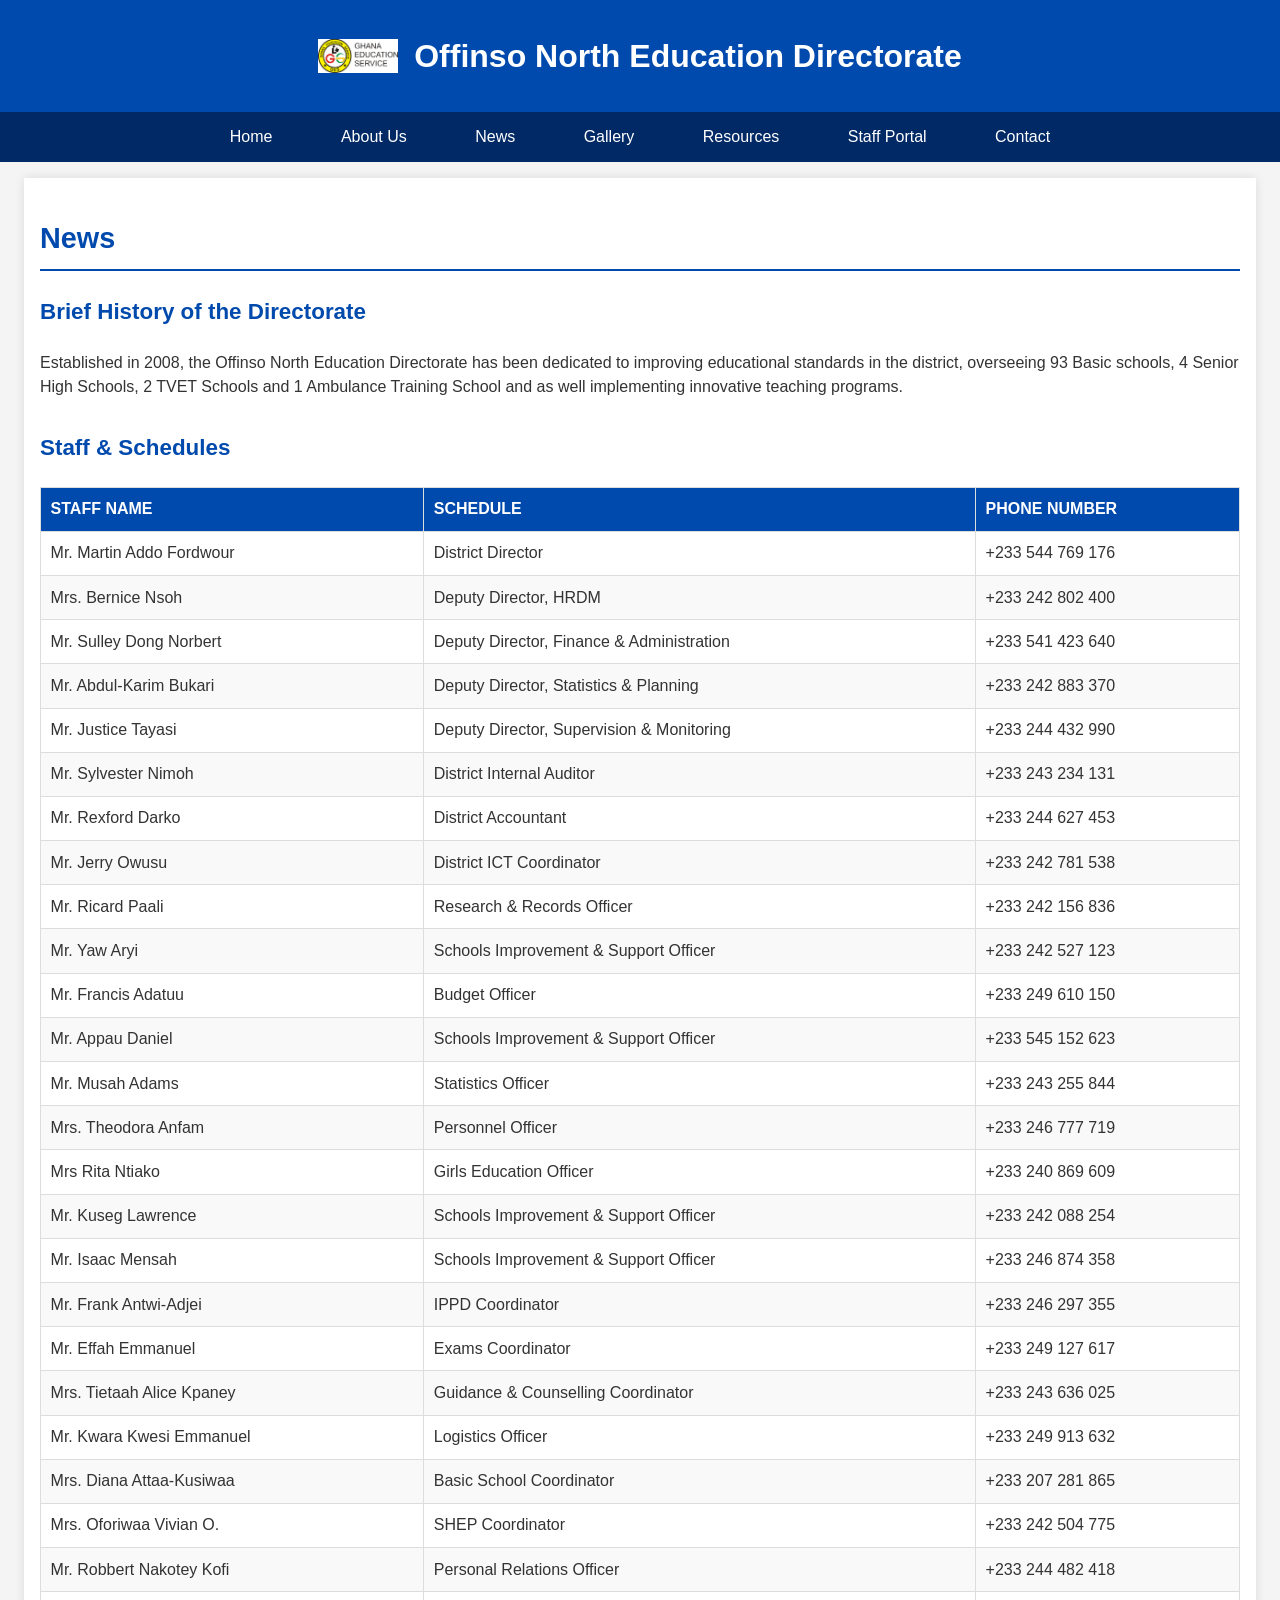
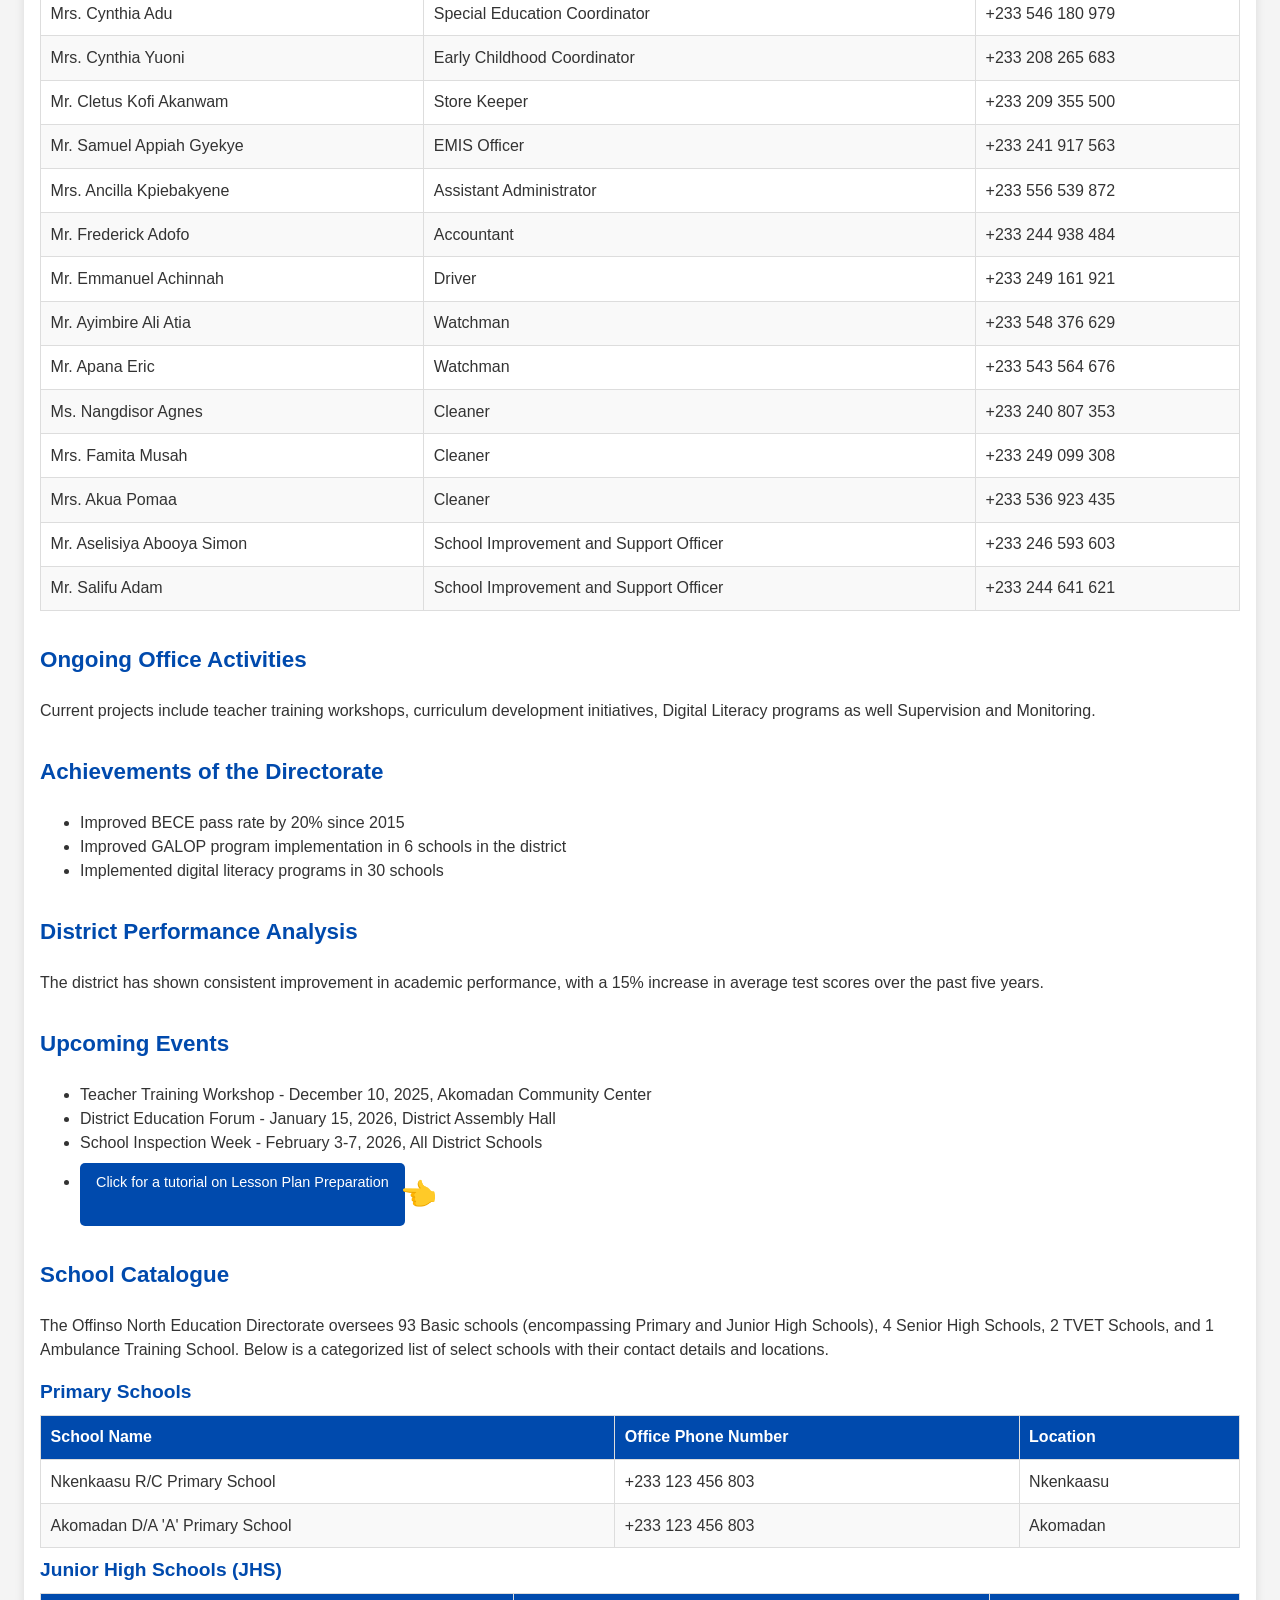
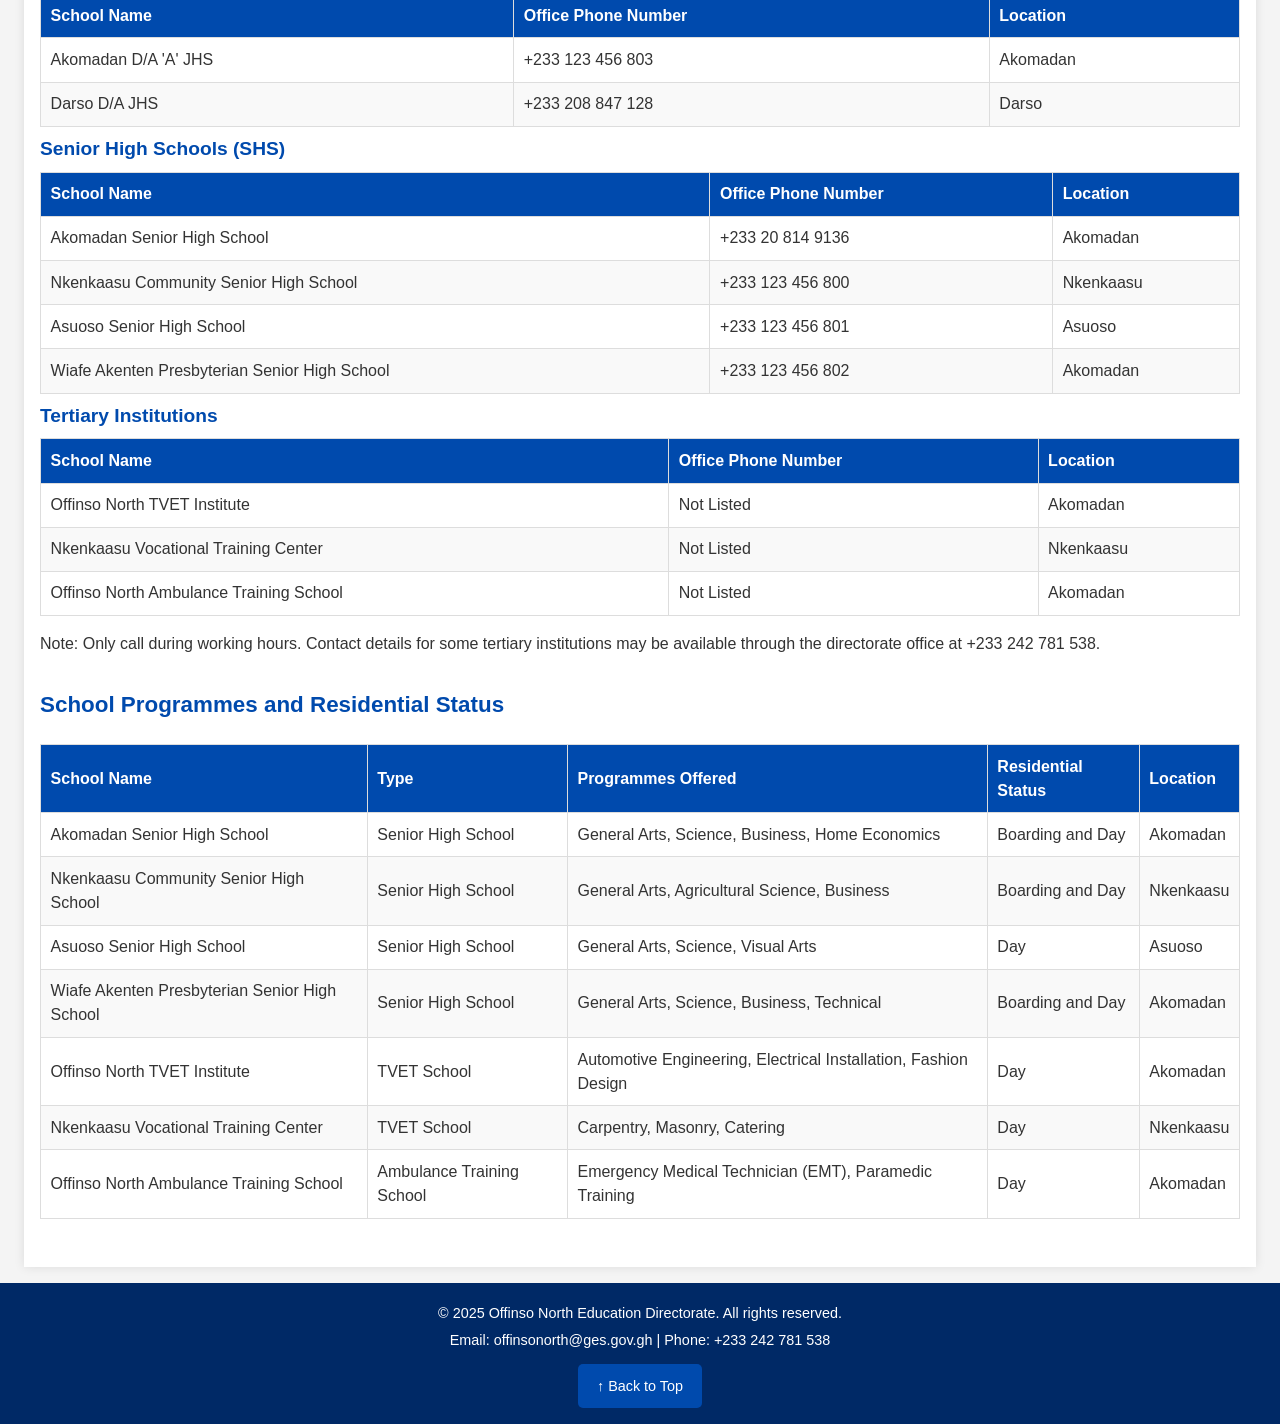
==== news.html @ f3617b75 "Add files via upload" ====
<!DOCTYPE html>
<html lang="en">
<head>
    <meta charset="UTF-8">
    <meta name="viewport" content="width=device-width, initial-scale=1.0">
    <title>Offinso North Education Directorate</title>
    <link rel="stylesheet" href="style.css">
</head>
<body>
    <header>
        <div class="header-content">
            <img src="GES LOGO.png" alt="GES Logo" class="ges-logo">
            <h1>Offinso North Education Directorate</h1>
        </div>
    </header>

    <nav>
        <ul>
            <li><a href="index.html">Home</a></li>
            <li><a href="leadership.html">About Us</a></li>
            <li class="dropdown">
                <a href="news.html" class="dropbtn">News</a>
                <div class="dropdown-content">
                    <a href="#brief-history">Brief History</a>
                    <a href="#staff-schedules">Staff & Schedules</a>
                    <a href="#ongoing-activities">Ongoing Activities</a>
                    <a href="#achievements">Achievements</a>
                    <a href="#performance-analysis">Performance Analysis</a>
                    <a href="#upcoming-events">Upcoming Events</a>
                    <a href="#school-catalogue">School Catalogue</a>
                    <a href="#school-programmes">School Programmes and Residential Status</a>
                </div>
            </li>
            <li><a href="gallery.html">Gallery</a></li>
            <li><a href="resources.html">Resources</a></li>
            <li><a href="staff-portal.html">Staff Portal</a></li>
            <li><a href="contact.html">Contact</a></li>
        </ul>
    </nav>

    <main>
        <section id="news">
            <h2>News</h2>

            <section id="brief-history">
                <h3>Brief History of the Directorate</h3>
                <p>Established in 2008, the Offinso North Education Directorate has been dedicated to improving educational standards in the district, overseeing 93 Basic schools, 4 Senior High Schools, 2 TVET Schools and 1 Ambulance Training School and as well implementing innovative teaching programs.</p>
            </section>

            <section id="staff-schedules">
                <h3>Staff & Schedules</h3>
                <table class="school-catalogue-table">
                    <thead>
                        <tr>
                            <th>STAFF NAME</th>
                            <th>SCHEDULE</th>
                            <th>PHONE NUMBER</th>
                        </tr>
                    </thead>
                    <tbody>
                        <tr><td>Mr. Martin Addo Fordwour</td><td>District Director</td><td>+233 544 769 176</td></tr>
                        <tr><td>Mrs. Bernice Nsoh</td><td>Deputy Director, HRDM</td><td>+233 242 802 400</td></tr>
                        <tr><td>Mr. Sulley Dong Norbert</td><td>Deputy Director, Finance & Administration</td><td>+233 541 423 640</td></tr>
                        <tr><td>Mr. Abdul-Karim Bukari</td><td>Deputy Director, Statistics & Planning</td><td>+233 242 883 370</td></tr>
                        <tr><td>Mr. Justice Tayasi</td><td>Deputy Director, Supervision & Monitoring</td><td>+233 244 432 990</td></tr>
                        <tr><td>Mr. Sylvester Nimoh</td><td>District Internal Auditor</td><td>+233 243 234 131</td></tr>
                        <tr><td>Mr. Rexford Darko</td><td>District Accountant</td><td>+233 244 627 453</td></tr>
                        <tr><td>Mr. Jerry Owusu</td><td>District ICT Coordinator</td><td>+233 242 781 538</td></tr>
                        <tr><td>Mr. Ricard Paali</td><td>Research & Records Officer</td><td>+233 242 156 836</td></tr>
                        <tr><td>Mr. Yaw Aryi</td><td>Schools Improvement & Support Officer</td><td>+233 242 527 123</td></tr>
                        <tr><td>Mr. Francis Adatuu</td><td>Budget Officer</td><td>+233 249 610 150</td></tr>
                        <tr><td>Mr. Appau Daniel</td><td>Schools Improvement & Support Officer</td><td>+233 545 152 623</td></tr>
                        <tr><td>Mr. Musah Adams</td><td>Statistics Officer</td><td>+233 243 255 844</td></tr>
                        <tr><td>Mrs. Theodora Anfam</td><td>Personnel Officer</td><td>+233 246 777 719</td></tr>
                        <tr><td>Mrs Rita Ntiako</td><td>Girls Education Officer</td><td>+233 240 869 609</td></tr>
                        <tr><td>Mr. Kuseg Lawrence</td><td>Schools Improvement & Support Officer</td><td>+233 242 088 254</td></tr>
                        <tr><td>Mr. Isaac Mensah</td><td>Schools Improvement & Support Officer</td><td>+233 246 874 358</td></tr>
                        <tr><td>Mr. Frank Antwi-Adjei</td><td>IPPD Coordinator</td><td>+233 246 297 355</td></tr>
                        <tr><td>Mr. Effah Emmanuel</td><td>Exams Coordinator</td><td>+233 249 127 617</td></tr>
                        <tr><td>Mrs. Tietaah Alice Kpaney</td><td>Guidance & Counselling Coordinator</td><td>+233 243 636 025</td></tr>
                        <tr><td>Mr. Kwara Kwesi Emmanuel</td><td>Logistics Officer</td><td>+233 249 913 632</td></tr>
                        <tr><td>Mrs. Diana Attaa-Kusiwaa</td><td>Basic School Coordinator</td><td>+233 207 281 865</td></tr>
                        <tr><td>Mrs. Oforiwaa Vivian O.</td><td>SHEP Coordinator</td><td>+233 242 504 775</td></tr>
                        <tr><td>Mr. Robbert Nakotey Kofi</td><td>Personal Relations Officer</td><td>+233 244 482 418</td></tr>
                        <tr><td>Mrs. Cynthia Adu</td><td>Special Education Coordinator</td><td>+233 546 180 979</td></tr>
                        <tr><td>Mrs. Cynthia Yuoni</td><td>Early Childhood Coordinator</td><td>+233 208 265 683</td></tr>
                        <tr><td>Mr. Cletus Kofi Akanwam</td><td>Store Keeper</td><td>+233 209 355 500</td></tr>
                        <tr><td>Mr. Samuel Appiah Gyekye</td><td>EMIS Officer</td><td>+233 241 917 563</td></tr>
                        <tr><td>Mrs. Ancilla Kpiebakyene</td><td>Assistant Administrator</td><td>+233 556 539 872</td></tr>
                        <tr><td>Mr. Frederick Adofo</td><td>Accountant</td><td>+233 244 938 484</td></tr>
                        <tr><td>Mr. Emmanuel Achinnah</td><td>Driver</td><td>+233 249 161 921</td></tr>
                        <tr><td>Mr. Ayimbire Ali Atia</td><td>Watchman</td><td>+233 548 376 629</td></tr>
                        <tr><td>Mr. Apana Eric</td><td>Watchman</td><td>+233 543 564 676</td></tr>
                        <tr><td>Ms. Nangdisor Agnes</td><td>Cleaner</td><td>+233 240 807 353</td></tr>
                        <tr><td>Mrs. Famita Musah</td><td>Cleaner</td><td>+233 249 099 308</td></tr>
                        <tr><td>Mrs. Akua Pomaa</td><td>Cleaner</td><td>+233 536 923 435</td></tr>
                        <tr><td>Mr. Aselisiya Abooya Simon</td><td>School Improvement and Support Officer</td><td>+233 246 593 603</td></tr>
                        <tr><td>Mr. Salifu Adam</td><td>School Improvement and Support Officer</td><td>+233 244 641 621</td></tr>
                    </tbody>
                </table>
            </section>

            <section id="ongoing-activities">
                <h3>Ongoing Office Activities</h3>
                <p>Current projects include teacher training workshops, curriculum development initiatives, Digital Literacy programs as well Supervision and Monitoring.</p>
            </section>

            <section id="achievements">
                <h3>Achievements of the Directorate</h3>
                <ul>
                    <li>Improved BECE pass rate by 20% since 2015</li>
                    <li>Improved GALOP program implementation in 6 schools in the district</li>
                    <li>Implemented digital literacy programs in 30 schools</li>
                </ul>
            </section>

            <section id="performance-analysis">
                <h3>District Performance Analysis</h3>
                <p>The district has shown consistent improvement in academic performance, with a 15% increase in average test scores over the past five years.</p>
            </section>

            <section id="upcoming-events">
                <h3>Upcoming Events</h3>
                <ul>
                    <li>Teacher Training Workshop - December 10, 2025, Akomadan Community Center</li>
                    <li>District Education Forum - January 15, 2026, District Assembly Hall</li>
                    <li>School Inspection Week - February 3-7, 2026, All District Schools</li>
                    <li><a href="https://www.youtube.com/watch?v=RlEwNUxLoD4" class="training-button tutorial-button">Click for a tutorial on Lesson Plan Preparation</a></li>
                </ul>
            </section>

            <section id="school-catalogue">
                <h3>School Catalogue</h3>
                <p>The Offinso North Education Directorate oversees 93 Basic schools (encompassing Primary and Junior High Schools), 4 Senior High Schools, 2 TVET Schools, and 1 Ambulance Training School. Below is a categorized list of select schools with their contact details and locations.</p>

                <h4>Primary Schools</h4>
                <table class="school-catalogue-table">
                    <thead>
                        <tr>
                            <th>School Name</th>
                            <th>Office Phone Number</th>
                            <th>Location</th>
                        </tr>
                    </thead>
                    <tbody>
                        <tr><td>Nkenkaasu R/C Primary School</td><td>+233 123 456 803</td><td>Nkenkaasu</td></tr>
                        <tr><td>Akomadan D/A 'A' Primary School</td><td>+233 123 456 803</td><td>Akomadan</td></tr>
                    </tbody>
                </table>

                <h4>Junior High Schools (JHS)</h4>
                <table class="school-catalogue-table">
                    <thead>
                        <tr>
                            <th>School Name</th>
                            <th>Office Phone Number</th>
                            <th>Location</th>
                        </tr>
                    </thead>
                    <tbody>
                        <tr><td>Akomadan D/A 'A' JHS</td><td>+233 123 456 803</td><td>Akomadan</td></tr>
                        <tr><td>Darso D/A JHS</td><td>+233 208 847 128</td><td>Darso</td></tr>
                    </tbody>
                </table>

                <h4>Senior High Schools (SHS)</h4>
                <table class="school-catalogue-table">
                    <thead>
                        <tr>
                            <th>School Name</th>
                            <th>Office Phone Number</th>
                            <th>Location</th>
                        </tr>
                    </thead>
                    <tbody>
                        <tr><td>Akomadan Senior High School</td><td>+233 20 814 9136</td><td>Akomadan</td></tr>
                        <tr><td>Nkenkaasu Community Senior High School</td><td>+233 123 456 800</td><td>Nkenkaasu</td></tr>
                        <tr><td>Asuoso Senior High School</td><td>+233 123 456 801</td><td>Asuoso</td></tr>
                        <tr><td>Wiafe Akenten Presbyterian Senior High School</td><td>+233 123 456 802</td><td>Akomadan</td></tr>
                    </tbody>
                </table>

                <h4>Tertiary Institutions</h4>
                <table class="school-catalogue-table">
                    <thead>
                        <tr>
                            <th>School Name</th>
                            <th>Office Phone Number</th>
                            <th>Location</th>
                        </tr>
                    </thead>
                    <tbody>
                        <tr><td>Offinso North TVET Institute</td><td>Not Listed</td><td>Akomadan</td></tr>
                        <tr><td>Nkenkaasu Vocational Training Center</td><td>Not Listed</td><td>Nkenkaasu</td></tr>
                        <tr><td>Offinso North Ambulance Training School</td><td>Not Listed</td><td>Akomadan</td></tr>
                    </tbody>
                </table>
                <p>Note: Only call during working hours. Contact details for some tertiary institutions may be available through the directorate office at +233 242 781 538.</p>
            </section>

            <section id="school-programmes">
                <h3>School Programmes and Residential Status</h3>
                <table class="school-catalogue-table">
                    <thead>
                        <tr>
                            <th>School Name</th>
                            <th>Type</th>
                            <th>Programmes Offered</th>
                            <th>Residential Status</th>
                            <th>Location</th>
                        </tr>
                    </thead>
                    <tbody>
                        <tr>
                            <td>Akomadan Senior High School</td>
                            <td>Senior High School</td>
                            <td>General Arts, Science, Business, Home Economics</td>
                            <td>Boarding and Day</td>
                            <td>Akomadan</td>
                        </tr>
                        <tr>
                            <td>Nkenkaasu Community Senior High School</td>
                            <td>Senior High School</td>
                            <td>General Arts, Agricultural Science, Business</td>
                            <td>Boarding and Day</td>
                            <td>Nkenkaasu</td>
                        </tr>
                        <tr>
                            <td>Asuoso Senior High School</td>
                            <td>Senior High School</td>
                            <td>General Arts, Science, Visual Arts</td>
                            <td>Day</td>
                            <td>Asuoso</td>
                        </tr>
                        <tr>
                            <td>Wiafe Akenten Presbyterian Senior High School</td>
                            <td>Senior High School</td>
                            <td>General Arts, Science, Business, Technical</td>
                            <td>Boarding and Day</td>
                            <td>Akomadan</td>
                        </tr>
                        <tr>
                            <td>Offinso North TVET Institute</td>
                            <td>TVET School</td>
                            <td>Automotive Engineering, Electrical Installation, Fashion Design</td>
                            <td>Day</td>
                            <td>Akomadan</td>
                        </tr>
                        <tr>
                            <td>Nkenkaasu Vocational Training Center</td>
                            <td>TVET School</td>
                            <td>Carpentry, Masonry, Catering</td>
                            <td>Day</td>
                            <td>Nkenkaasu</td>
                        </tr>
                        <tr>
                            <td>Offinso North Ambulance Training School</td>
                            <td>Ambulance Training School</td>
                            <td>Emergency Medical Technician (EMT), Paramedic Training</td>
                            <td>Day</td>
                            <td>Akomadan</td>
                        </tr>
                    </tbody>
                </table>
            </section>
        </section>
    </main>

    <footer>
        <p>&copy; 2025 Offinso North Education Directorate. All rights reserved.</p>
        <p>Email: offinsonorth@ges.gov.gh | Phone: +233 242 781 538</p>
        <button id="back-to-top">↑ Back to Top</button>
    </footer>

    <script src="script.js"></script>
</body>
</html>
---- style.css ----
body {
    font-family: Arial, sans-serif;
    margin: 0;
    padding: 0;
    background-color: #f4f4f4;
    color: #333;
    font-size: 16px;
    line-height: 1.5;
    opacity: 1;
    transition: opacity 0.3s ease;
}

body.fade-in {
    opacity: 0;
}

body.fade-in-complete {
    opacity: 1;
}

body.fade-out {
    opacity: 0;
}

header {
    background-color: #004aad;
    color: white;
    text-align: center;
    padding: 1rem;
}

.header-content {
    display: flex;
    align-items: center;
    justify-content: center;
    gap: 1rem;
    flex-wrap: wrap;
}

.ges-logo {
    width: 80px;
    height: 80px;
    object-fit: contain;
}

header h1 {
    margin: 0;
    font-size: 2em;
}

nav ul {
    list-style: none;
    padding: 0;
    background-color: #002966;
    text-align: center;
    margin: 0;
}

nav ul li {
    display: inline-block;
    margin: 0 1rem;
    position: relative;
}

nav ul li a {
    color: white;
    text-decoration: none;
    padding: 0.8rem 1rem;
    display: inline-block;
    transition: background-color 0.3s ease;
    -webkit-transition: background-color 0.3s ease;
    -moz-transition: background-color 0.3s ease;
    font-size: 1rem;
}

nav ul li a:hover, nav ul li a:focus {
    background-color: #003c99;
    border-radius: 5px;
    outline: none;
}

.dropdown {
    position: relative;
}

.dropdown-content {
    display: none;
    position: absolute;
    background-color: #002966;
    min-width: 200px;
    box-shadow: 0 8px 16px rgba(0,0,0,0.2);
    z-index: 10;
    border-radius: 5px;
    top: 100%;
    left: 0;
}

.dropdown-content a {
    color: white;
    padding: 0.8rem 1rem;
    text-decoration: none;
    display: block;
    text-align: left;
    font-size: 0.9rem;
}

.dropdown-content a:hover, .dropdown-content a:focus {
    background-color: #003c99;
    outline: none;
}

.dropdown:hover .dropdown-content, .dropdown:focus-within .dropdown-content {
    display: block;
}

main {
    max-width: 1200px;
    margin: 1rem auto;
    padding: 1rem;
    background-color: white;
    box-shadow: 0 0 10px rgba(0,0,0,0.1);
}

section {
    margin-bottom: 2rem;
}

h2 {
    color: #004aad;
    border-bottom: 2px solid #004aad;
    padding-bottom: 0.5rem;
    font-size: 1.8rem;
}

h3 {
    color: #004aad;
    margin-top: 1rem;
    font-size: 1.4rem;
}

/* Center-align and style Vision and Mission headings */
.vision-mission h3 {
    text-align: center;
    color: #004aad;
    font-size: 1.6rem;
    font-weight: bold;
    margin: 1.5rem 0 0.75rem;
    padding: 0.5rem 1rem;
    border-bottom: 1px solid #004aad;
    background-color: rgba(0, 74, 173, 0.05); /* Subtle background for emphasis */
    border-radius: 5px;
    transition: background-color 0.3s ease;
}

.vision-mission h3:hover {
    background-color: rgba(0, 74, 173, 0.1); /* Slight hover effect */
}

h4 {
    color: #004aad;
    margin: 0.5rem 0;
    font-size: 1.2rem;
}

/* Hero Section with Frosted Glass Effect and Slideshow with Fade Transitions */
.hero {
    position: relative;
    width: 100%;
    height: 100vh;
    overflow: hidden;
    display: flex;
    flex-direction: column;
    align-items: center;
    justify-content: flex-start;
    padding-top: 2rem;
    background-color: rgba(255, 255, 255, 0.15); /* Semi-transparent white for frosted effect */
    backdrop-filter: blur(10px); /* Frosted glass blur effect */
    -webkit-backdrop-filter: blur(10px); /* For Safari compatibility */
}

.cb-slideshow {
    position: absolute;
    width: 100%;
    height: 100%;
    top: 0;
    left: 0;
    z-index: -1;
    list-style: none;
    margin: 0;
    padding: 0;
}

.cb-slideshow li span {
    width: 100%;
    height: 100%;
    position: absolute;
    top: 0;
    left: 0;
    color: transparent;
    background-size: cover;
    background-position: 50% 50%;
    background-repeat: no-repeat;
    opacity: 0;
    animation: imageAnimation 24s linear infinite 0s;
}

.cb-slideshow li:nth-child(1) span {
    background-image: url('https://via.placeholder.com/1200x800?text=School+Pupils+1');
}

.cb-slideshow li:nth-child(2) span {
    background-image: url('https://via.placeholder.com/1200x800?text=School+Pupils+2');
    animation-delay: 6s;
}

.cb-slideshow li:nth-child(3) span {
    background-image: url('https://via.placeholder.com/1200x800?text=School+Pupils+3');
    animation-delay: 12s;
}

.cb-slideshow li:nth-child(4) span {
    background-image: url('https://via.placeholder.com/1200x800?text=School+Pupils+4');
    animation-delay: 18s;
}

@keyframes imageAnimation {
    0% { opacity: 0; animation-timing-function: ease-in; }
    8% { opacity: 1; animation-timing-function: ease-out; }
    17% { opacity: 1; }
    25% { opacity: 0; }
    100% { opacity: 0; }
}

.hero-content {
    position: relative;
    text-align: center;
    color: white;
    background-color: rgba(0, 0, 0, 0.7); /* Dark semi-transparent rectangular box */
    padding: 2.5rem 3rem;
    border-radius: 12px;
    max-width: 80%;
    z-index: 1;
    margin-top: 1.5rem;
}

.hero-content h2 {
    margin: 0;
    font-size: 2.2rem;
    border-bottom: none;
    color: white;
}

.hero-content p {
    margin: 0.5rem 0 0;
    font-size: 1.2rem;
}

.home-activities {
    position: relative;
    z-index: 1;
    width: 100%;
    max-width: 1200px;
    padding: 1rem;
    text-align: center;
}

.activity-grid {
    display: grid;
    grid-template-columns: repeat(3, 1fr);
    gap: 1rem;
    width: 100%;
}

.activity-card {
    background-color: #f9f9f9;
    border: 1px solid #ddd;
    border-radius: 8px;
    padding: 0.8rem;
    text-align: center;
    box-shadow: 0 2px 5px rgba(0,0,0,0.1);
}

.activity-img {
    width: 100%;
    height: 120px;
    object-fit: cover;
    border-radius: 5px;
    margin-bottom: 0.5rem;
}

.leader-gallery {
    display: flex;
    flex-direction: column;
    align-items: center;
    gap: 1rem;
}

.leader.director {
    flex: 0 0 100%;
    max-width: 400px;
    background-color: #f9f9f9;
    padding: 1rem;
    border-radius: 8px;
    text-align: center;
}

.leader-grid {
    display: grid;
    grid-template-columns: repeat(3, 1fr);
    gap: 1rem;
    width: 100%;
}

.leader {
    flex: 1 1 250px;
    background-color: #f9f9f9;
    padding: 1rem;
    border-radius: 8px;
    text-align: center;
}

.leader-img {
    width: 100%;
    height: 150px;
    object-fit: cover;
    margin-bottom: 0.5rem;
    border-radius: 5px;
}

.activity-gallery {
    display: flex;
    flex-wrap: wrap;
    gap: 1rem;
    justify-content: center;
}

.activity {
    flex: 1 1 250px;
    background-color: #f9f9f9;
    padding: 1rem;
    border-radius: 8px;
    text-align: center;
}

.activity-img {
    width: 100%;
    height: 150px;
    object-fit: cover;
    margin-bottom: 0.5rem;
    border-radius: 5px;
}

.training-button {
    display: inline-block;
    background-color: #004aad;
    color: white;
    padding: 0.6rem 1rem;
    border-radius: 5px;
    text-decoration: none;
    margin-top: 0.5rem;
    font-size: 0.9rem;
    min-width: 44px;
    min-height: 44px;
    position: relative; /* Ensure positioning context for the hand icon */
}

.training-button:hover, .training-button:focus {
    background-color: #003c99;
    outline: none;
}

/* Animated hand icon for the Tutorial button */
.training-button.tutorial-button::before {
    content: '👈'; /* Hand pointing left emoji */
    position: absolute;
    right: -2rem; /* Position to the right of the button */
    top: 50%;
    transform: translateY(-50%); /* Center vertically */
    font-size: 1.8rem; /* Larger hand icon */
    animation: pulseHand 1.5s ease-in-out infinite; /* Apply pulsing animation */
}

@keyframes pulseHand {
    0% {
        transform: translateY(-50%) scale(1);
        opacity: 1;
    }
    50% {
        transform: translateY(-50%) scale(1.2);
        opacity: 0.7;
    }
    100% {
        transform: translateY(-50%) scale(1);
        opacity: 1;
    }
}

.comments {
    margin-top: 1rem;
    text-align: left;
}

.comment-list {
    list-style: none;
    padding: 0;
}

.comment-list li {
    background-color: #e9ecef;
    padding: 0.8rem;
    margin-bottom: 0.5rem;
    border-left: 4px solid #004aad;
}

.comment-form {
    margin-top: 0.5rem;
}

.comment-form textarea {
    width: 100%;
    height: 60px;
    padding: 0.6rem;
    border: 1px solid #ddd;
    border-radius: 5px;
    margin-bottom: 0.5rem;
    font-size: 0.9rem;
}

.comment-form button {
    background-color: #004aad;
    color: white;
    border: none;
    padding: 0.6rem 1rem;
    border-radius: 5px;
    cursor: pointer;
    font-size: 0.9rem;
    min-width: 44px;
    min-height: 44px;
}

.comment-form button:hover, .comment-form button:focus {
    background-color: #003c99;
    outline: none;
}

#admin-auth {
    display: flex;
    flex-direction: column;
    gap: 0.5rem;
    max-width: 300px;
    margin: 0 auto 1rem;
}

#admin-password {
    padding: 0.6rem;
    border: 1px solid #ddd;
    border-radius: 5px;
    font-size: 0.9rem;
}

#auth-button {
    background-color: #004aad;
    color: white;
    border: none;
    padding: 0.6rem 1rem;
    border-radius: 5px;
    cursor: pointer;
    font-size: 0.9rem;
    min-width: 44px;
    min-height: 44px;
}

#auth-button:hover, #auth-button:focus {
    background-color: #003c99;
    outline: none;
}

#resource-form, #slideshow-image-form {
    display: flex;
    flex-direction: column;
    gap: 0.5rem;
    max-width: 600px;
    margin: 0 auto 1rem;
}

#resource-file, #slideshow-image-file {
    padding: 0.5rem;
}

#resource-description, #slideshow-image-description {
    width: 100%;
    height: 80px;
    padding: 0.6rem;
    border: 1px solid #ddd;
    border-radius: 5px;
    font-size: 0.9rem;
}

#resource-form button, #slideshow-image-form button {
    background-color: #004aad;
    color: white;
    border: none;
    padding: 0.6rem 1rem;
    border-radius: 5px;
    cursor: pointer;
    align-self: flex-start;
    font-size: 0.9rem;
    min-width: 44px;
    min-height: 44px;
}

#resource-form button:hover, #resource-form button:focus,
#slideshow-image-form button:hover, #slideshow-image-form button:focus {
    background-color: #003c99;
    outline: none;
}

.resource-items, .slideshow-image-items {
    list-style: none;
    padding: 0;
}

.resource-items li, .slideshow-image-items li {
    background-color: #e9ecef;
    padding: 1rem;
    margin-bottom: 0.5rem;
    border-radius: 5px;
    display: flex;
    flex-direction: column;
    gap: 0.5rem;
}

.resource-items a, .slideshow-image-items a {
    color: #004aad;
    text-decoration: none;
}

.resource-items a:hover, .resource-items a:focus,
.slideshow-image-items a:hover, .slideshow-image-items a:focus {
    text-decoration: underline;
    outline: none;
}

.slideshow-image-items img {
    max-width: 100px;
    max-height: 100px;
    object-fit: cover;
    border-radius: 5px;
    margin-top: 0.5rem;
}

.resource-items .delete-button, .slideshow-image-items .delete-button {
    display: none;
    background-color: #d32f2f;
    color: white;
    border: none;
    padding: 0.5rem 0.8rem;
    border-radius: 5px;
    cursor: pointer;
    align-self: flex-start;
    font-size: 0.9rem;
    min-width: 44px;
    min-height: 44px;
}

.resource-items .delete-button:hover, .resource-items .delete-button:focus,
.slideshow-image-items .delete-button:hover, .slideshow-image-items .delete-button:focus {
    background-color: #b71c1c;
    outline: none;
}

.school-catalogue-table {
    width: 100%;
    border-collapse: collapse;
    margin-top: 0.5rem;
}

.school-catalogue-table th, .school-catalogue-table td {
    border: 1px solid #ddd;
    padding: 0.6rem;
    text-align: left;
}

.school-catalogue-table th {
    background-color: #004aad;
    color: white;
}

.school-catalogue-table tr:nth-child(even) {
    background-color: #f9f9f9;
}

.school-catalogue-table tr:hover {
    background-color: #e9ecef;
}

footer {
    text-align: center;
    padding: 1rem;
    background-color: #002966;
    color: white;
}

footer p {
    margin: 0.3rem 0;
    font-size: 0.9rem;
}

#back-to-top {
    background-color: #004aad;
    color: white;
    border: none;
    padding: 0.6rem 1.2rem;
    border-radius: 5px;
    cursor: pointer;
    margin-top: 0.5rem;
    transition: background-color 0.3s ease;
    -webkit-transition: background-color 0.3s ease;
    -moz-transition: background-color 0.3s ease;
    font-size: 0.9rem;
    min-width: 44px;
    min-height: 44px;
}

#back-to-top:hover, #back-to-top:focus {
    background-color: #003c99;
    outline: none;
}

/* Staff Portal Styles */
.auth-section, .portal-section {
    max-width: 600px;
    margin: 0 auto;
    padding: 2rem;
    background-color: #f9f9f9;
    border-radius: 8px;
    box-shadow: 0 2px 5px rgba(0,0,0,0.1);
}

#staff-login-form {
    display: flex;
    flex-direction: column;
    gap: 1rem;
}

#staff-login-form label {
    font-weight: bold;
    color: #004aad;
}

#staff-login-form input {
    padding: 0.6rem;
    border: 1px solid #ddd;
    border-radius: 5px;
    font-size: 1rem;
}

#staff-login-form button {
    background-color: #004aad;
    color: white;
    border: none;
    padding: 0.8rem;
    border-radius: 5px;
    cursor: pointer;
    font-size: 1rem;
    transition: background-color 0.3s ease;
}

#staff-login-form button:hover {
    background-color: #003c99;
}

#auth-message {
    margin-top: 1rem;
    padding: 0.5rem;
    border-radius: 5px;
    text-align: center;
}

#auth-message.success {
    background-color: #d4edda;
    color: #155724;
    border: 1px solid #c3e6cb;
}

#auth-message.error {
    background-color: #f8d7da;
    color: #721c24;
    border: 1px solid #f5c6cb;
}

.portal-card {
    background-color: white;
    border: 1px solid #ddd;
    border-radius: 8px;
    padding: 1.5rem;
    margin-bottom: 2rem;
    box-shadow: 0 2px 5px rgba(0,0,0,0.05);
}

.message-board, #reports-list, #data-submissions-list {
    margin-bottom: 1rem;
}

.message-item, .report-item, .data-item {
    background-color: #f9f9f9;
    padding: 1rem;
    margin-bottom: 0.5rem;
    border-left: 4px solid #004aad;
    border-radius: 5px;
}

#send-message-form, #submit-report-form, #submit-data-form {
    display: flex;
    flex-direction: column;
    gap: 1rem;
}

#send-message-form textarea, #submit-report-form textarea, #submit-report-form input, #submit-data-form select, #submit-data-form input, #submit-data-form textarea {
    padding: 0.6rem;
    border: 1px solid #ddd;
    border-radius: 5px;
    font-size: 0.9rem;
}

#send-message-form button, #submit-report-form button, #submit-data-form button {
    background-color: #004aad;
    color: white;
    border: none;
    padding: 0.8rem;
    border-radius: 5px;
    cursor: pointer;
    font-size: 1rem;
    align-self: flex-start;
    transition: background-color 0.3s ease;
}

#send-message-form button:hover, #submit-report-form button:hover, #submit-data-form button:hover {
    background-color: #003c99;
}

#logout-button {
    background-color: #d32f2f;
    color: white;
    border: none;
    padding: 0.8rem 1.5rem;
    border-radius: 5px;
    cursor: pointer;
    font-size: 1rem;
    margin: 1rem auto;
    display: block;
    transition: background-color 0.3s ease;
}

#logout-button:hover {
    background-color: #b71c1c;
}

/* Map and Geolocation Styles */
.map-container {
    margin-top: 1rem;
    padding: 1rem;
    background-color: #f9f9f9;
    border-radius: 8px;
    box-shadow: 0 2px 5px rgba(0,0,0,0.1);
}

#contact-map {
    border-radius: 8px;
    border: 1px solid #ddd;
}

#geolocation-controls {
    margin-top: 0.5rem;
    text-align: center;
    display: flex;
    flex-wrap: wrap;
    gap: 0.5rem;
    justify-content: center;
}

#get-location, #reset-map {
    background-color: #004aad;
    color: white;
    border: none;
    padding: 0.6rem 1rem;
    border-radius: 5px;
    cursor: pointer;
    font-size: 0.9rem;
    min-width: 44px;
    min-height: 44px;
    transition: background-color 0.3s ease;
}

#get-location:hover, #get-location:focus,
#reset-map:hover, #reset-map:focus {
    background-color: #003c99;
    outline: none;
}

#geolocation-message {
    margin: 0.5rem 0;
    font-size: 0.9rem;
    color: #333;
    width: 100%;
}

#geolocation-message.error {
    color: #721c24;
}

@media (max-width: 768px) {
    header h1 {
        font-size: 1.5rem;
    }

    .ges-logo {
        width: 60px;
        height: 60px;
    }

    nav ul {
        display: flex;
        flex-direction: column;
        align-items: center;
    }

    nav ul li {
        margin: 0.5rem 0;
        width: 100%;
    }

    nav ul li a {
        width: 100%;
        text-align: center;
        padding: 1rem;
    }

    .dropdown-content {
        position: static;
        width: 100%;
        box-shadow: none;
        z-index: 10;
    }

    .hero {
        height: 80vh;
        padding-top: 1.5rem;
    }

    .hero-content {
        margin-top: 0.5rem;
        padding: 1.5rem 2rem;
        font-size: 0.9rem;
    }

    .hero-content h2 {
        font-size: 1.6rem;
    }

    .hero-content p {
        font-size: 0.9rem;
    }

    .home-activities {
        padding: 0.5rem;
    }

    .activity-grid {
        grid-template-columns: 1fr;
    }

    .activity-card {
        max-width: 100%;
        padding: 0.6rem;
    }

    .activity-img {
        height: 100px;
    }

    .leader.director {
        max-width: 100%;
    }

    .leader-grid {
        grid-template-columns: 1fr;
    }

    .leader, .activity {
        flex: 1 1 100%;
    }

    .leader-img, .activity-img {
        height: 120px;
    }

    h2 {
        font-size: 1.5rem;
    }

    h3 {
        font-size: 1.2rem;
    }

    .vision-mission h3 {
        font-size: 1.4rem;
        padding: 0.4rem 0.8rem;
        margin: 1rem 0 0.5rem;
    }

    h4 {
        font-size: 1rem;
    }

    .training-button, .comment-form button, #auth-button, #resource-form button, .resource-items .delete-button, #back-to-top, #slideshow-image-form button, .slideshow-image-items .delete-button, #get-location, #reset-map {
        min-width: 48px;
        min-height: 48px;
    }

    .school-catalogue-table th, .school-catalogue-table td {
        font-size: 0.8rem;
        padding: 0.4rem;
    }

    .slideshow-image-items img {
        max-width: 80px;
        max-height: 80px;
    }

    .auth-section, .portal-section {
        padding: 1rem;
        margin: 0.5rem;
    }

    .portal-card {
        padding: 1rem;
    }

    .map-container {
        padding: 0.5rem;
    }

    .training-button.tutorial-button::before {
        right: -1.5rem; /* Adjust hand icon position for smaller screens */
        font-size: 1.4rem; /* Slightly smaller hand icon for responsiveness */
    }

    #contact-map {
        height: 300px;
    }
}

@media (max-width: 480px) {
    body {
        font-size: 14px;
    }

    main {
        padding: 0.5rem;
    }

    .header-content {
        flex-direction: column;
    }

    header h1 {
        font-size: 1.2rem;
    }

    .ges-logo {
        width: 50px;
        height: 50px;
    }

    .hero {
        height: 70vh;
        padding-top: 1rem;
    }

    .hero-content {
        margin-top: 0.3rem;
        padding: 1rem 1.5rem;
        font-size: 0.8rem;
    }

    .hero-content h2 {
        font-size: 1.4rem;
    }

    .hero-content p {
        font-size: 0.8rem;
    }

    .activity-img {
        height: 80px;
    }

    .slideshow-image-items img {
        max-width: 60px;
        max-height: 60px;
    }

    .vision-mission h3 {
        font-size: 1.2rem;
        padding: 0.3rem 0.6rem;
        margin: 0.8rem 0 0.4rem;
        background-color: rgba(0, 74, 173, 0.03); /* Lighter background for smaller screens */
    }

    .training-button.tutorial-button::before {
        right: -1.2rem; /* Further adjust for very small screens */
        font-size: 1.2rem; /* Smaller hand icon */
    }

    #staff-login-form input, #staff-login-form button {
        font-size: 16px; /* Prevent zoom on iOS */
    }

    #contact-map {
        height: 250px;
    }
}
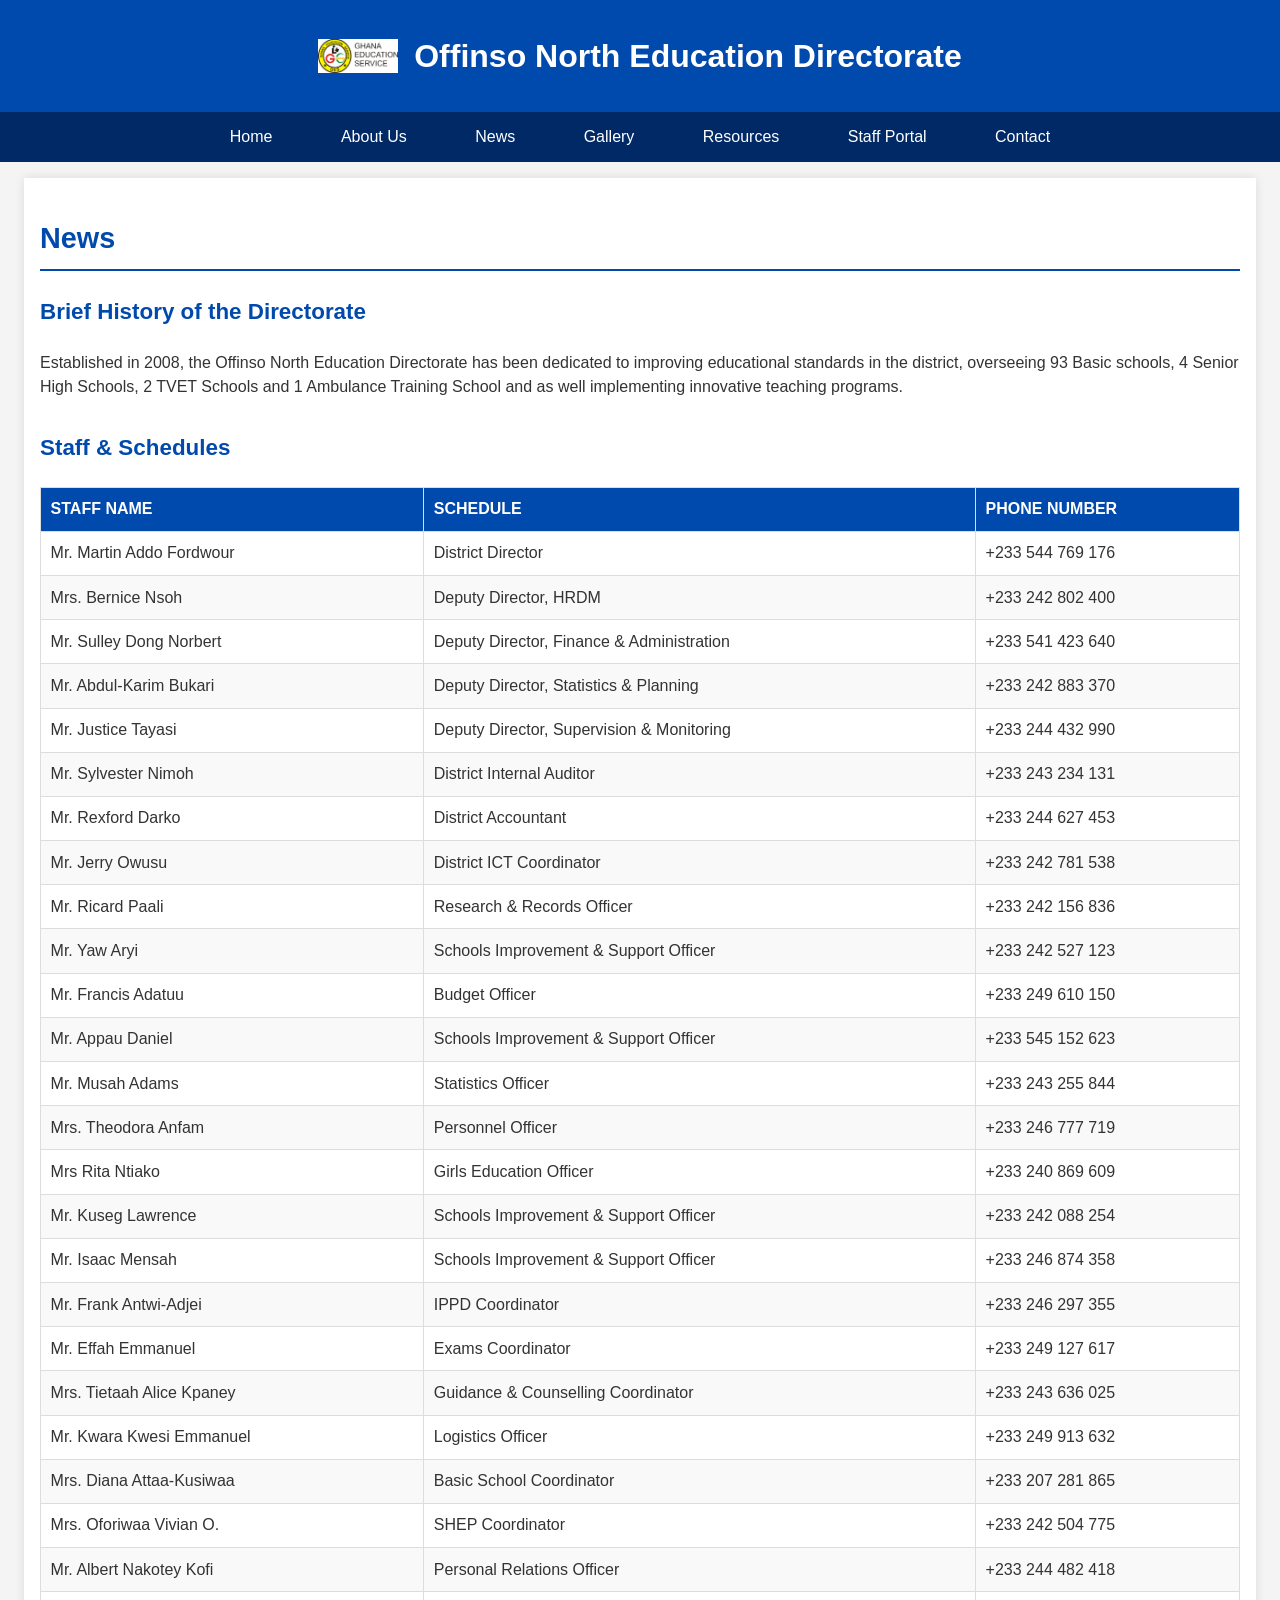
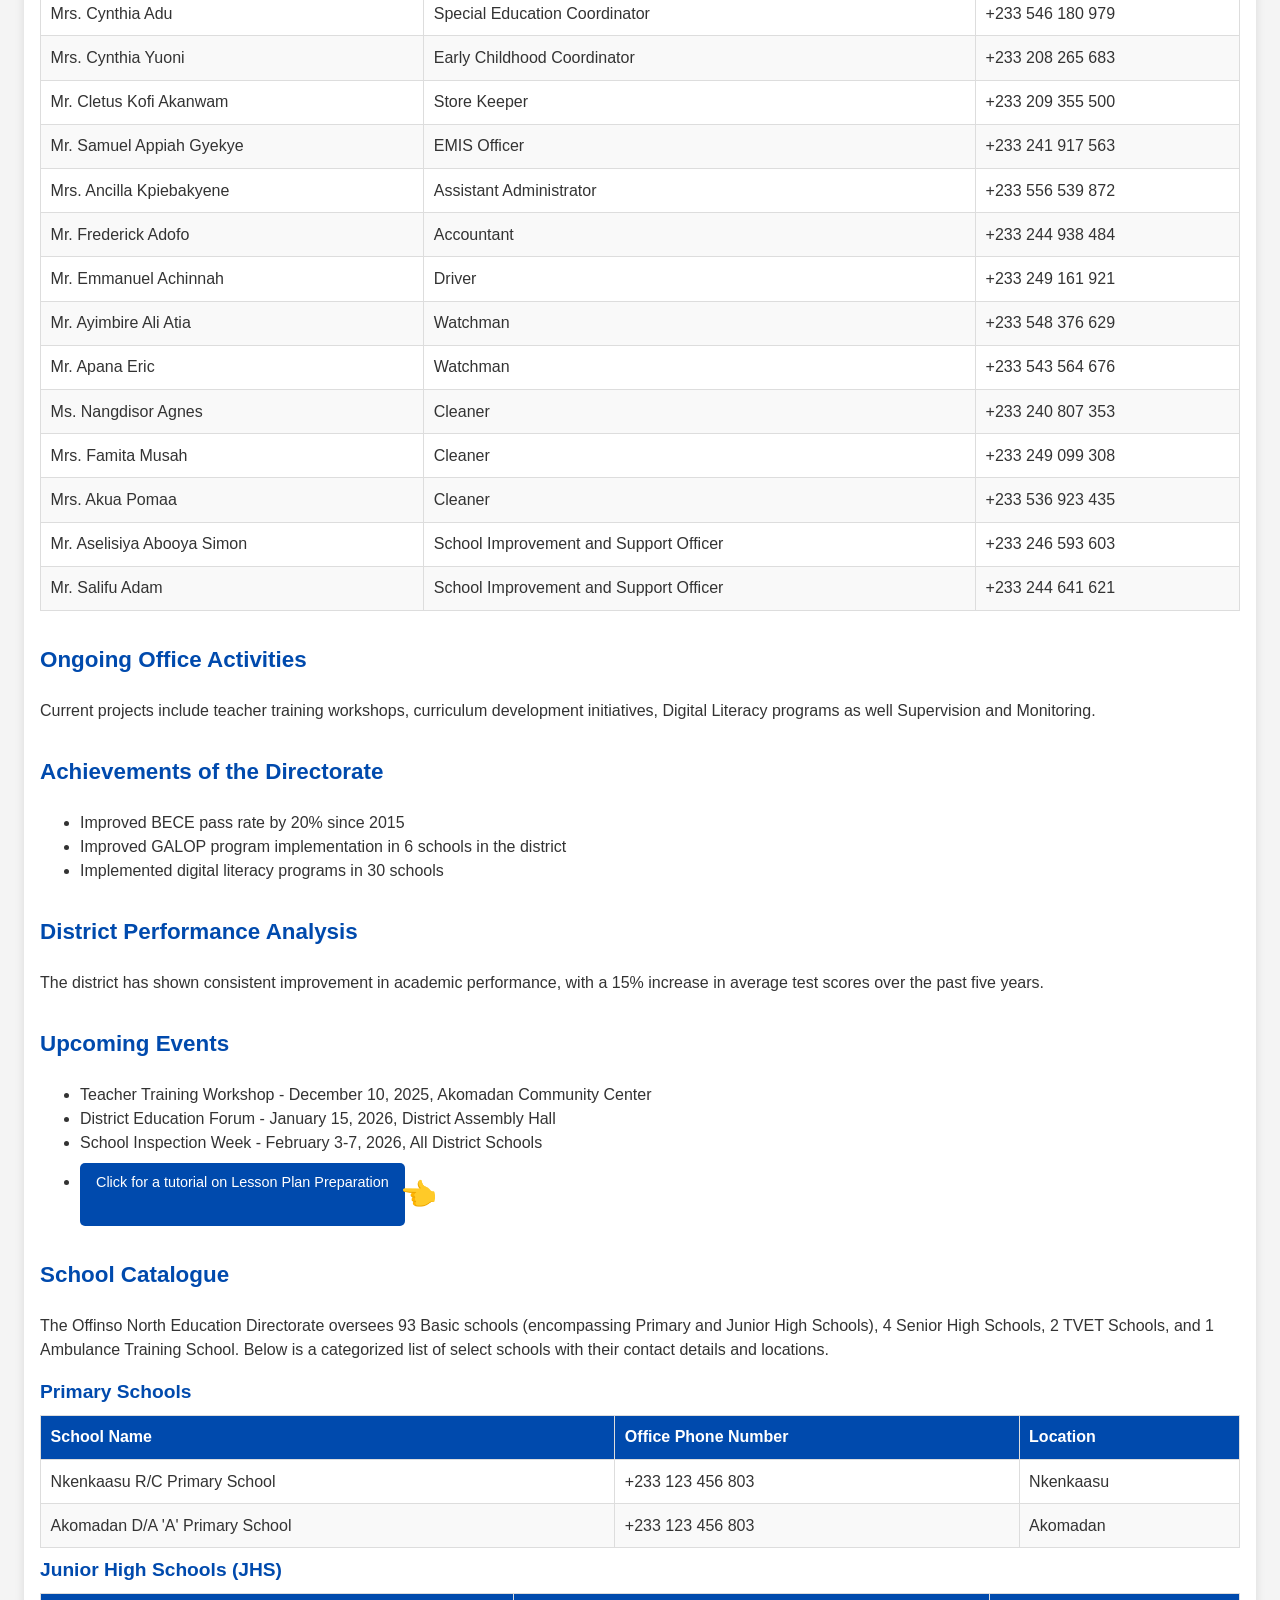
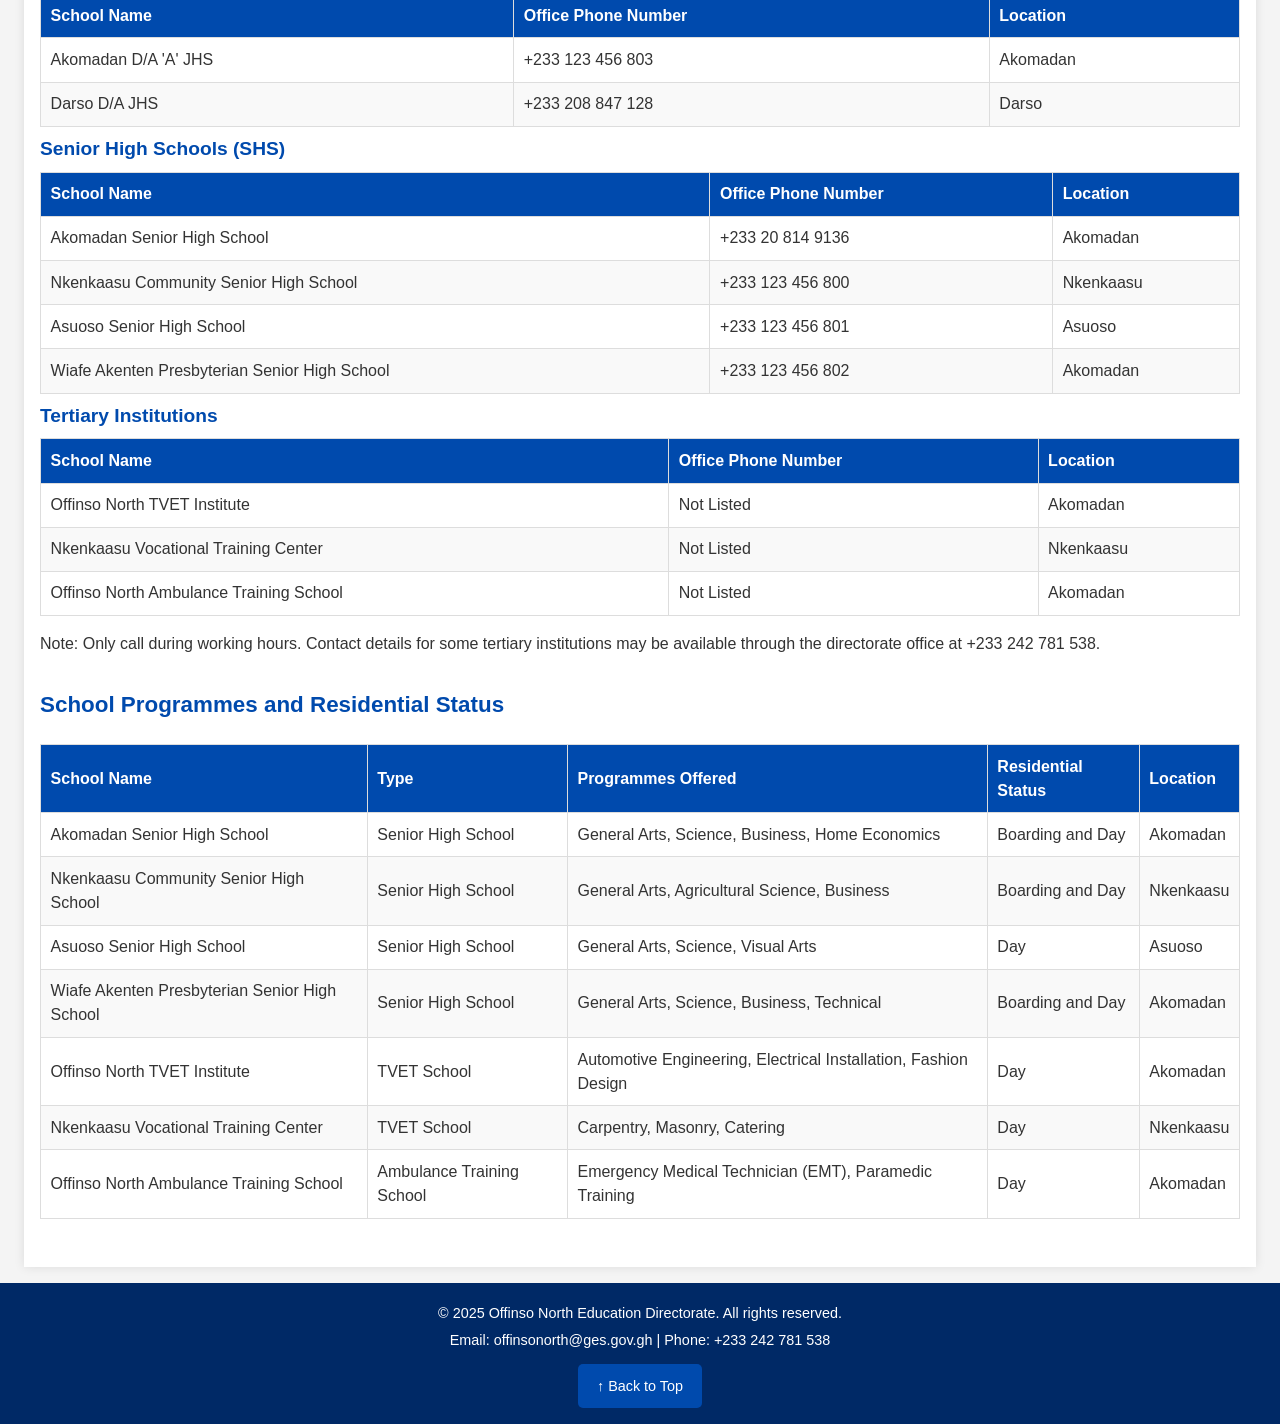
==== commit d46469f6: "Add files via upload" ====
--- a/news.html
+++ b/news.html
@@ -81,7 +81,7 @@
                         <tr><td>Mr. Kwara Kwesi Emmanuel</td><td>Logistics Officer</td><td>+233 249 913 632</td></tr>
                         <tr><td>Mrs. Diana Attaa-Kusiwaa</td><td>Basic School Coordinator</td><td>+233 207 281 865</td></tr>
                         <tr><td>Mrs. Oforiwaa Vivian O.</td><td>SHEP Coordinator</td><td>+233 242 504 775</td></tr>
-                        <tr><td>Mr. Robbert Nakotey Kofi</td><td>Personal Relations Officer</td><td>+233 244 482 418</td></tr>
+                        <tr><td>Mr. Albert Nakotey Kofi</td><td>Personal Relations Officer</td><td>+233 244 482 418</td></tr>
                         <tr><td>Mrs. Cynthia Adu</td><td>Special Education Coordinator</td><td>+233 546 180 979</td></tr>
                         <tr><td>Mrs. Cynthia Yuoni</td><td>Early Childhood Coordinator</td><td>+233 208 265 683</td></tr>
                         <tr><td>Mr. Cletus Kofi Akanwam</td><td>Store Keeper</td><td>+233 209 355 500</td></tr>
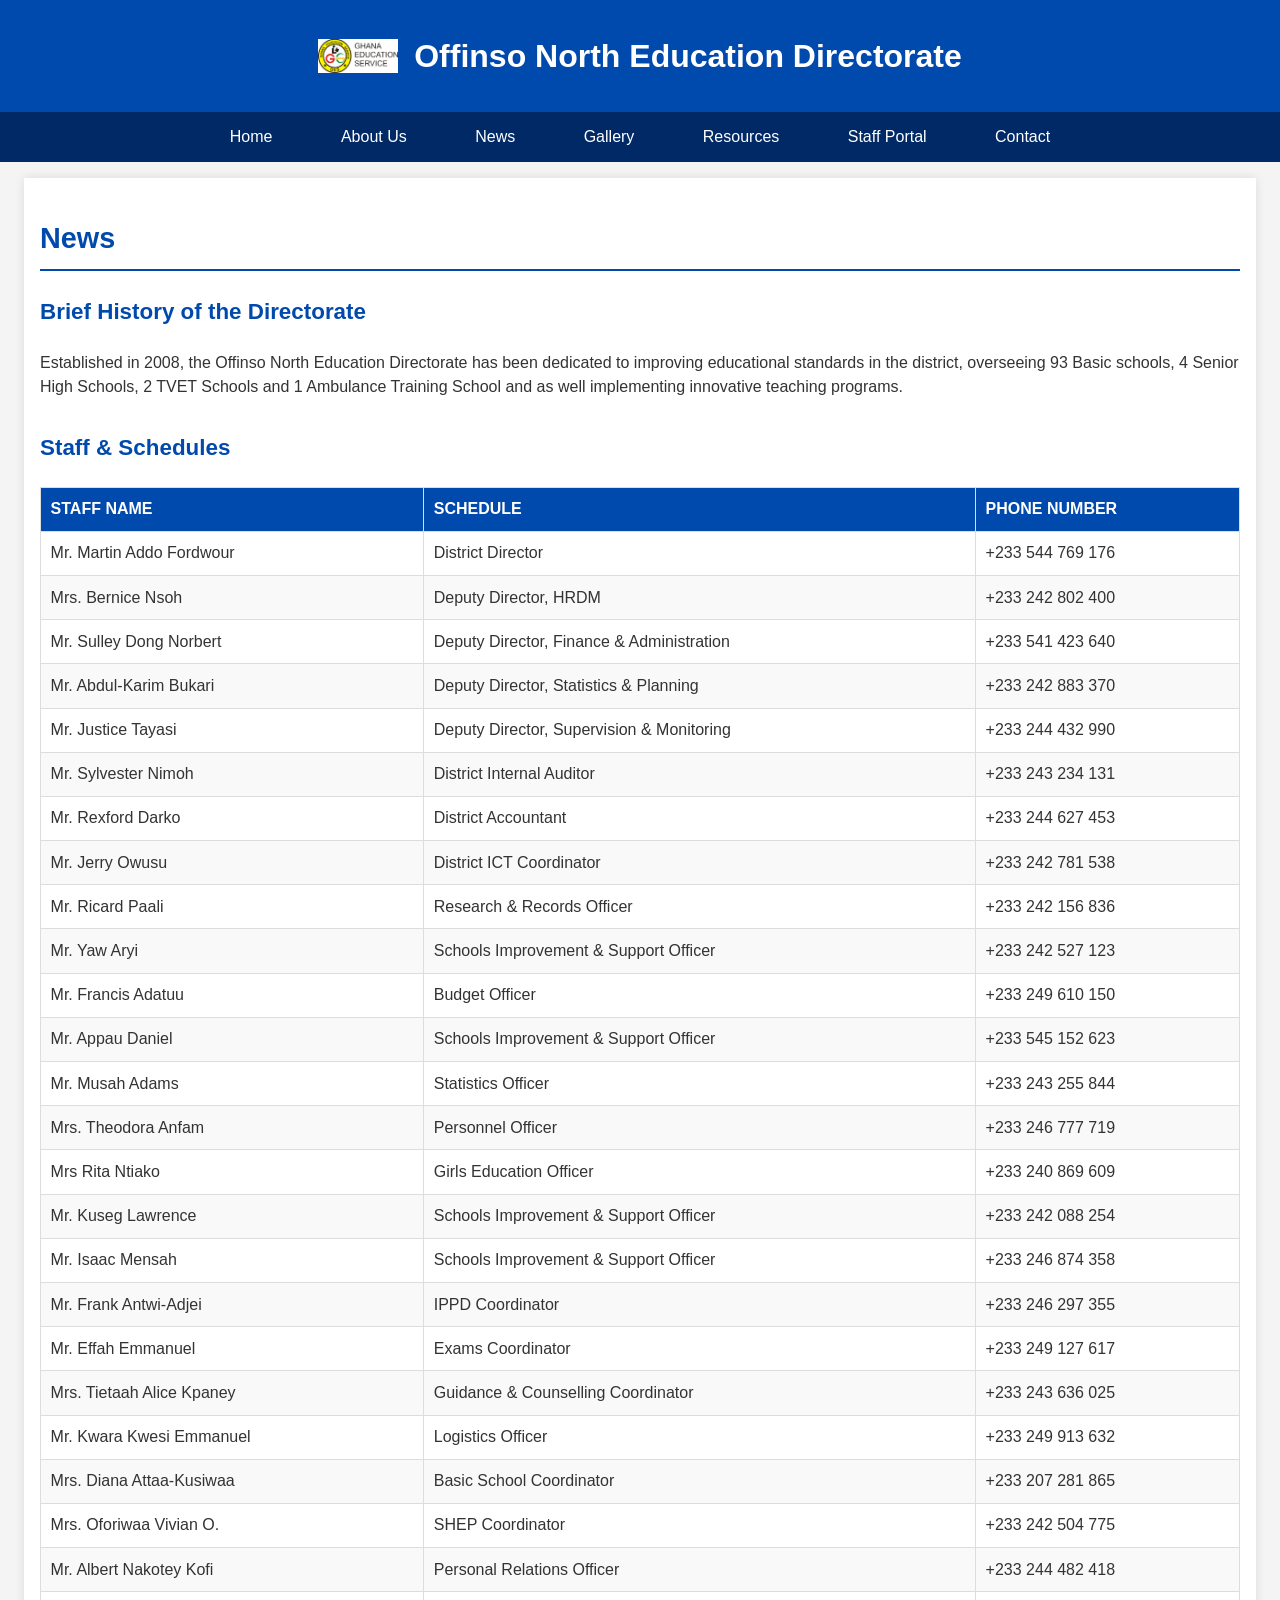
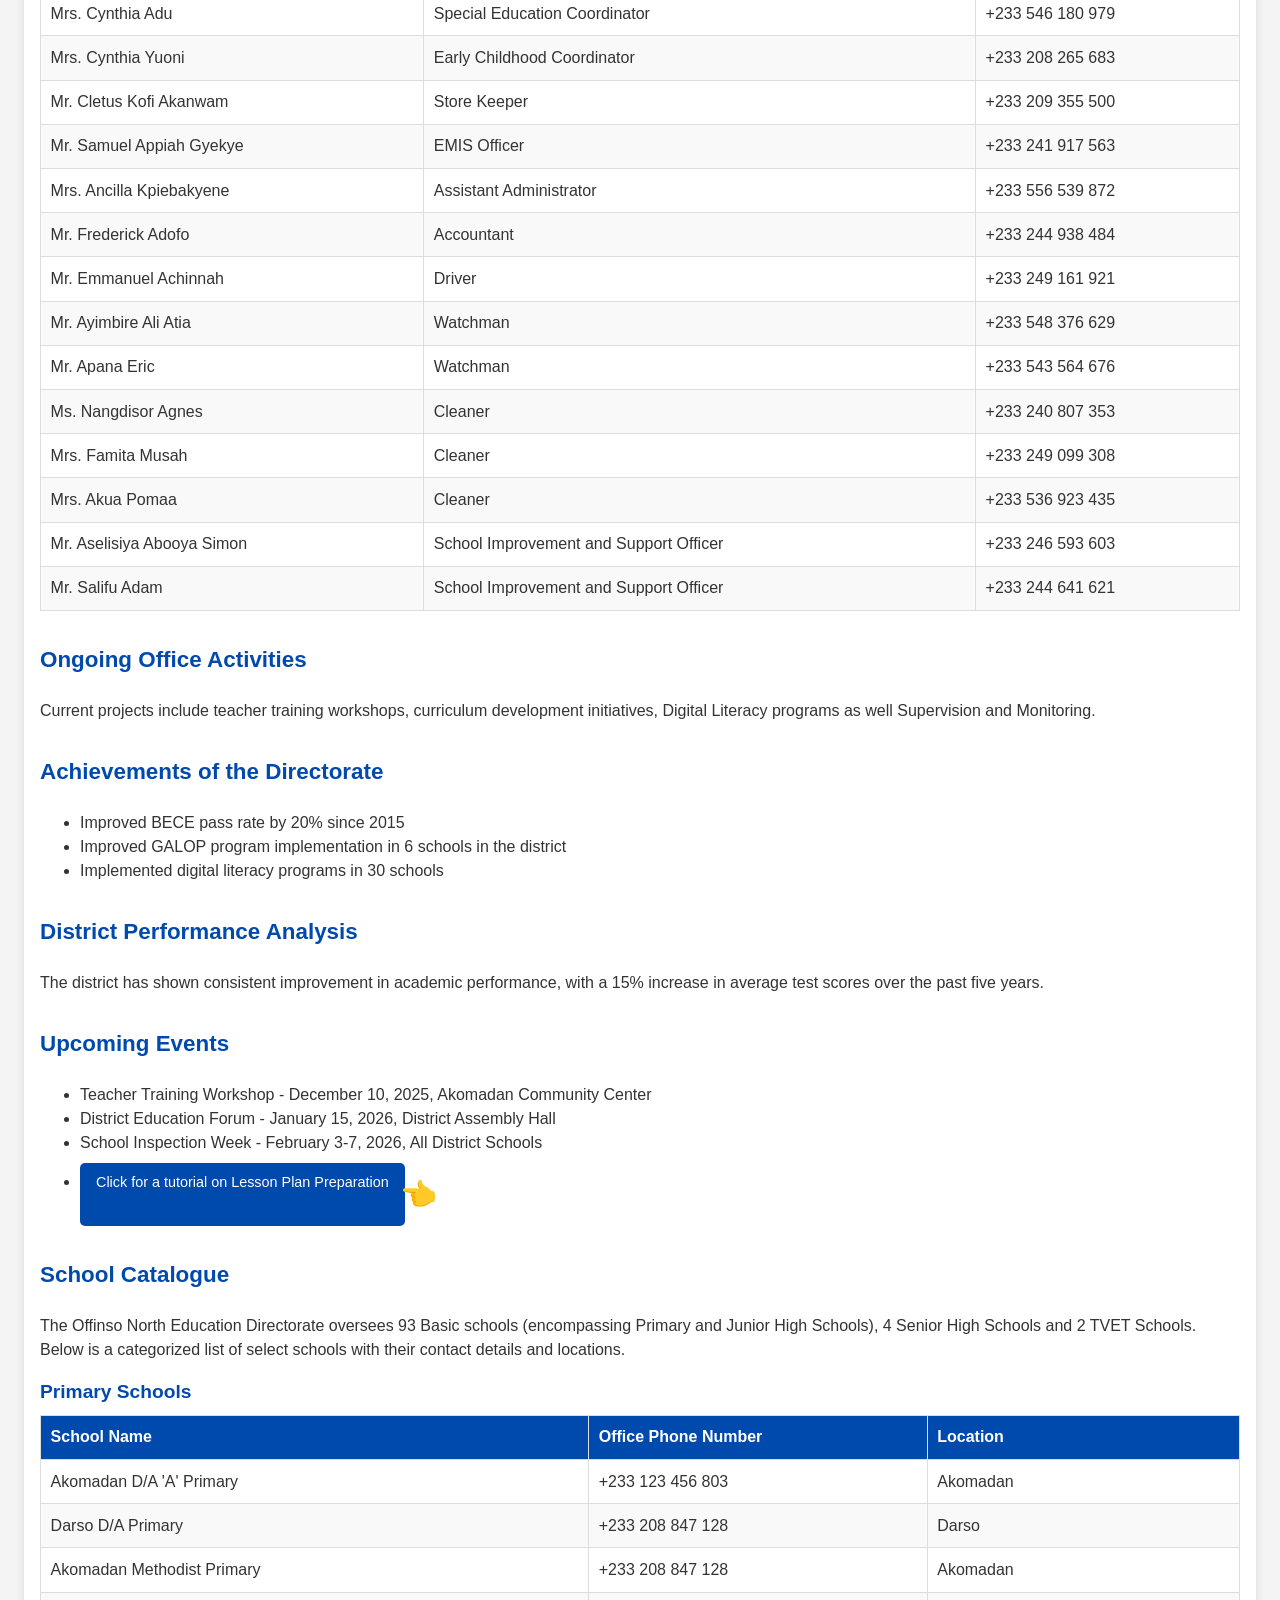
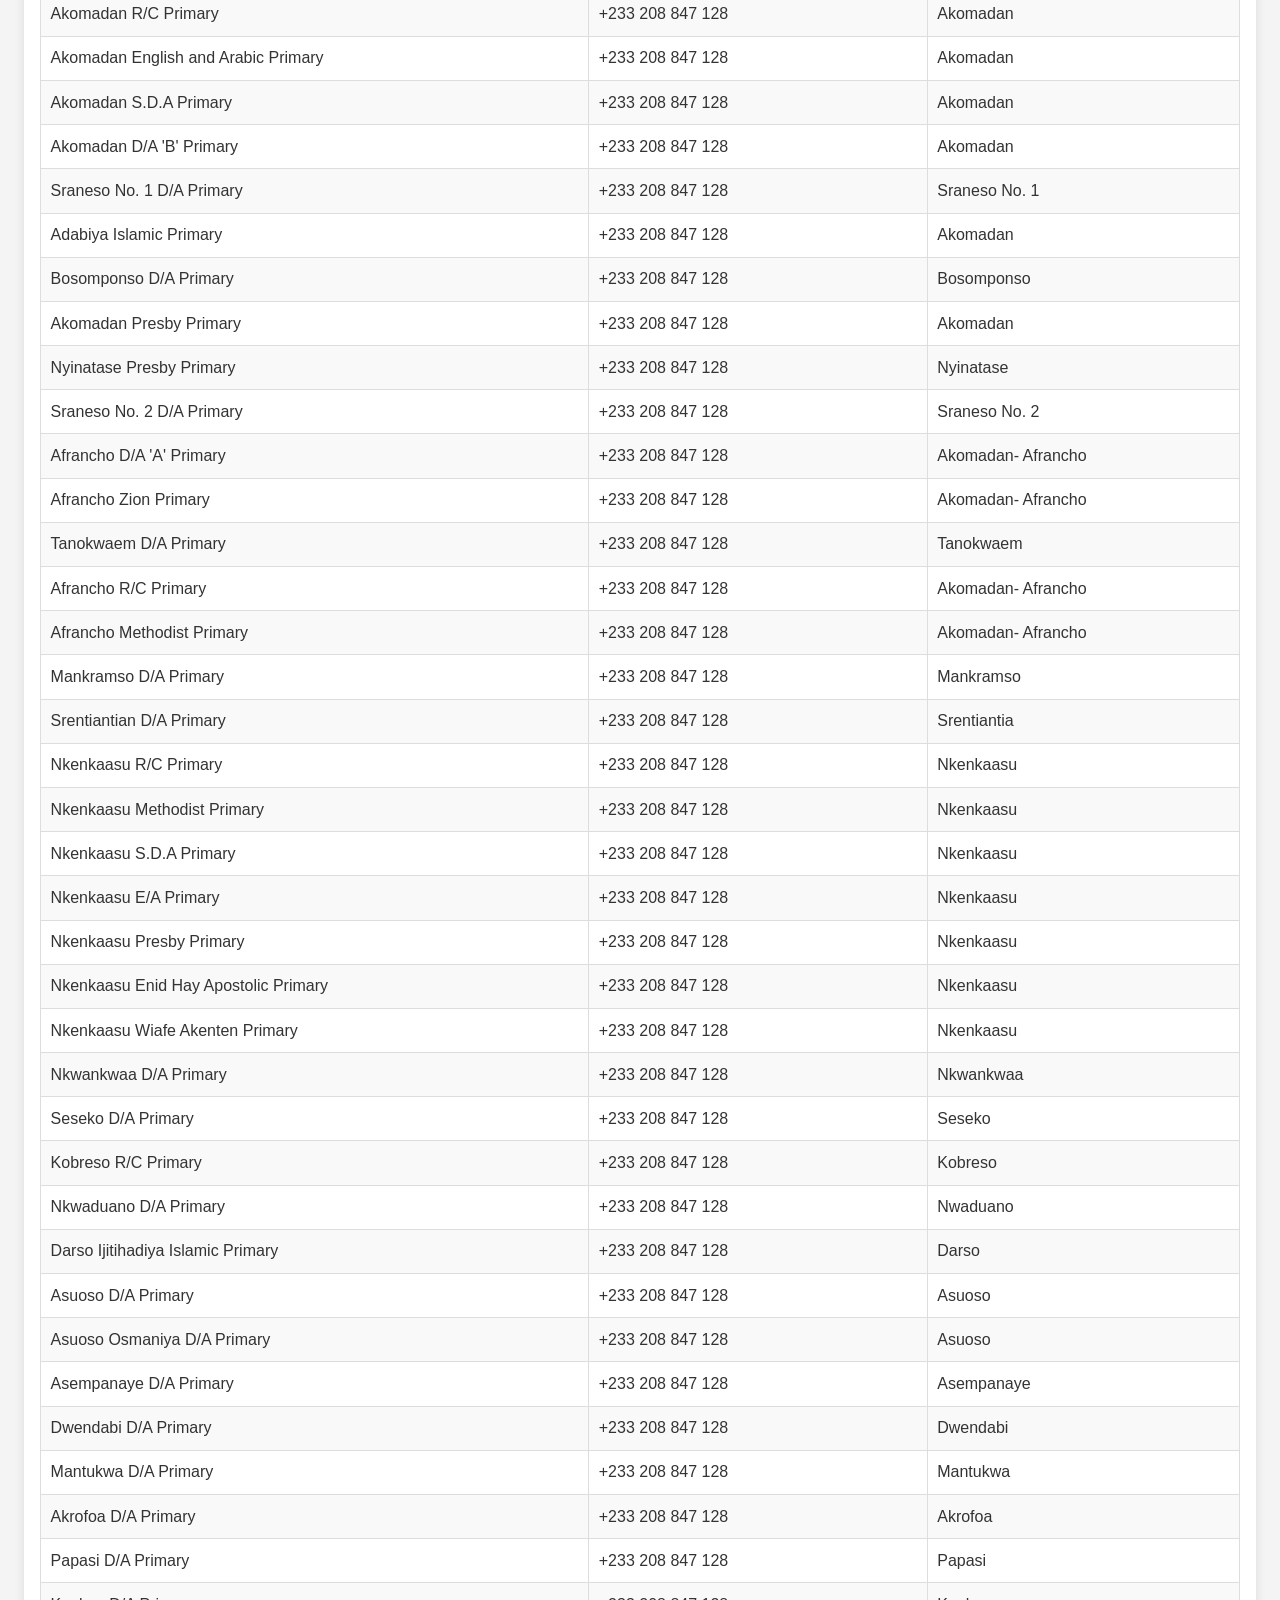
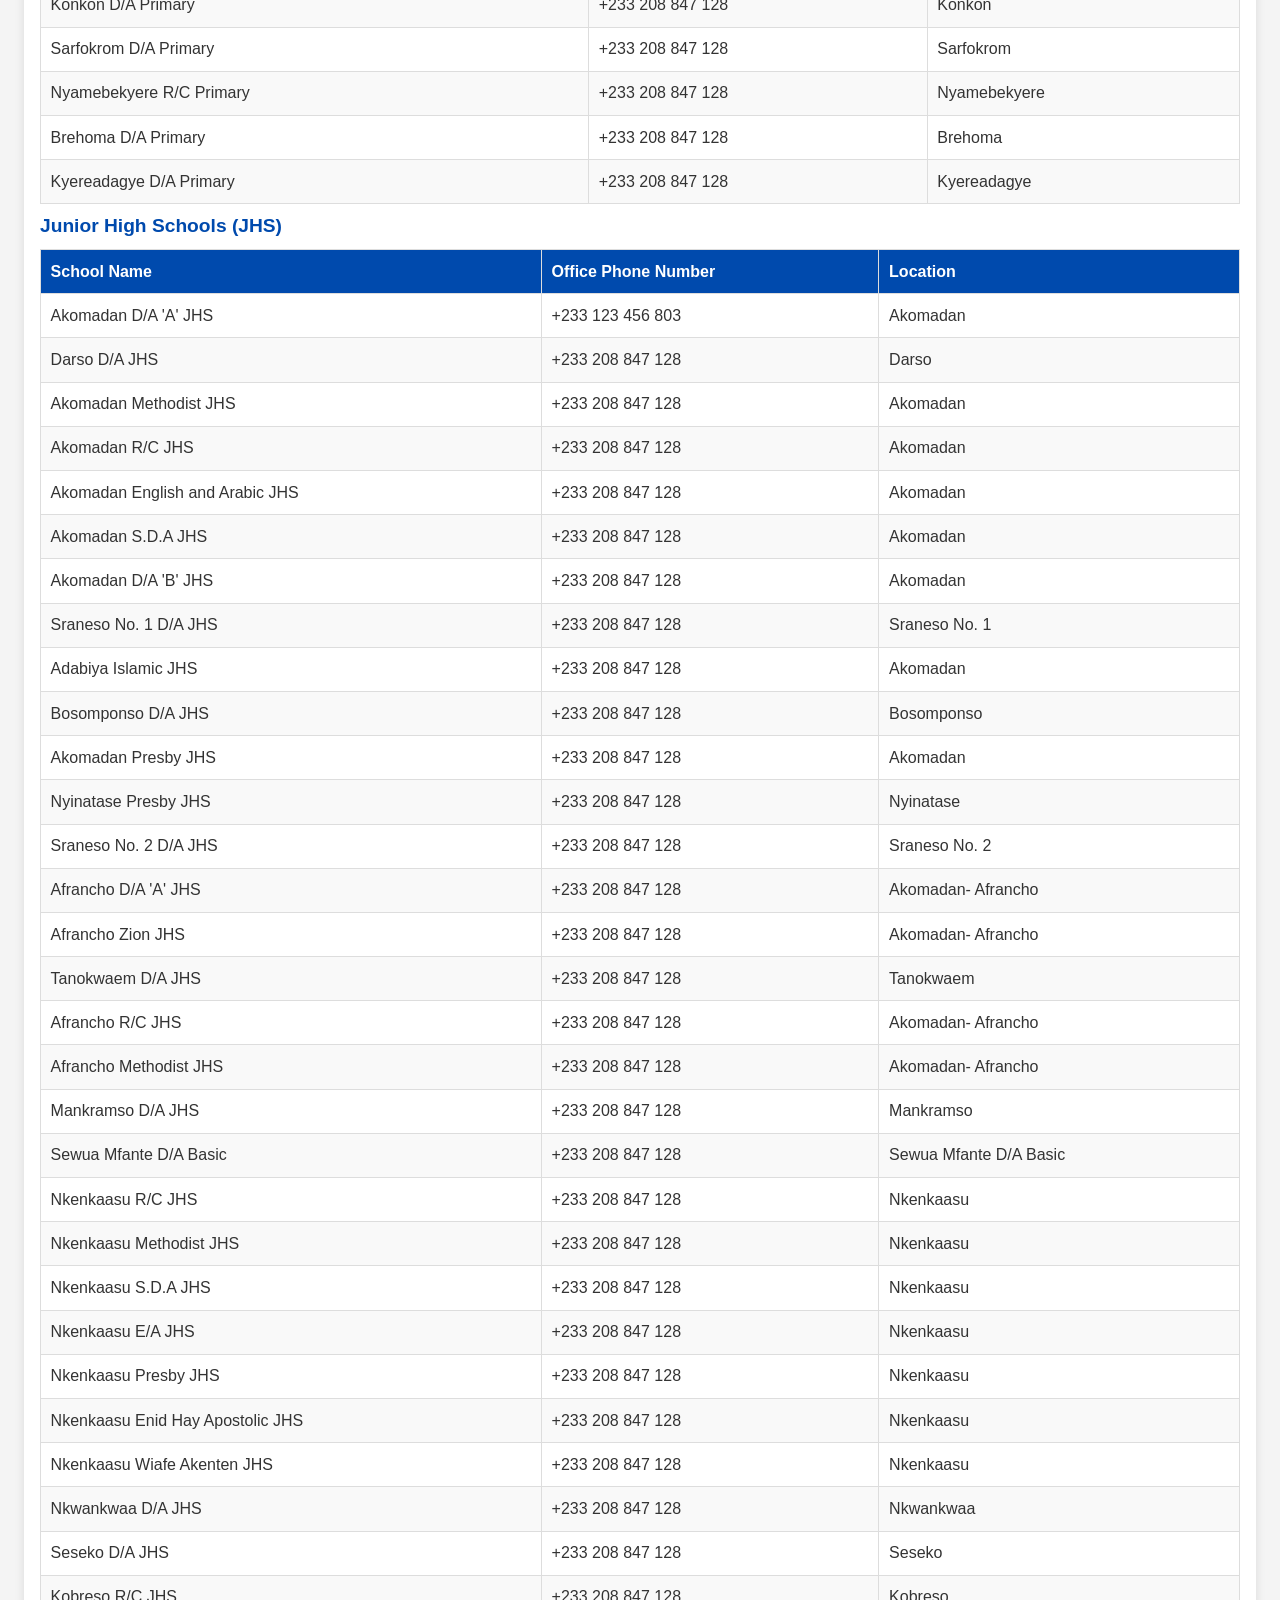
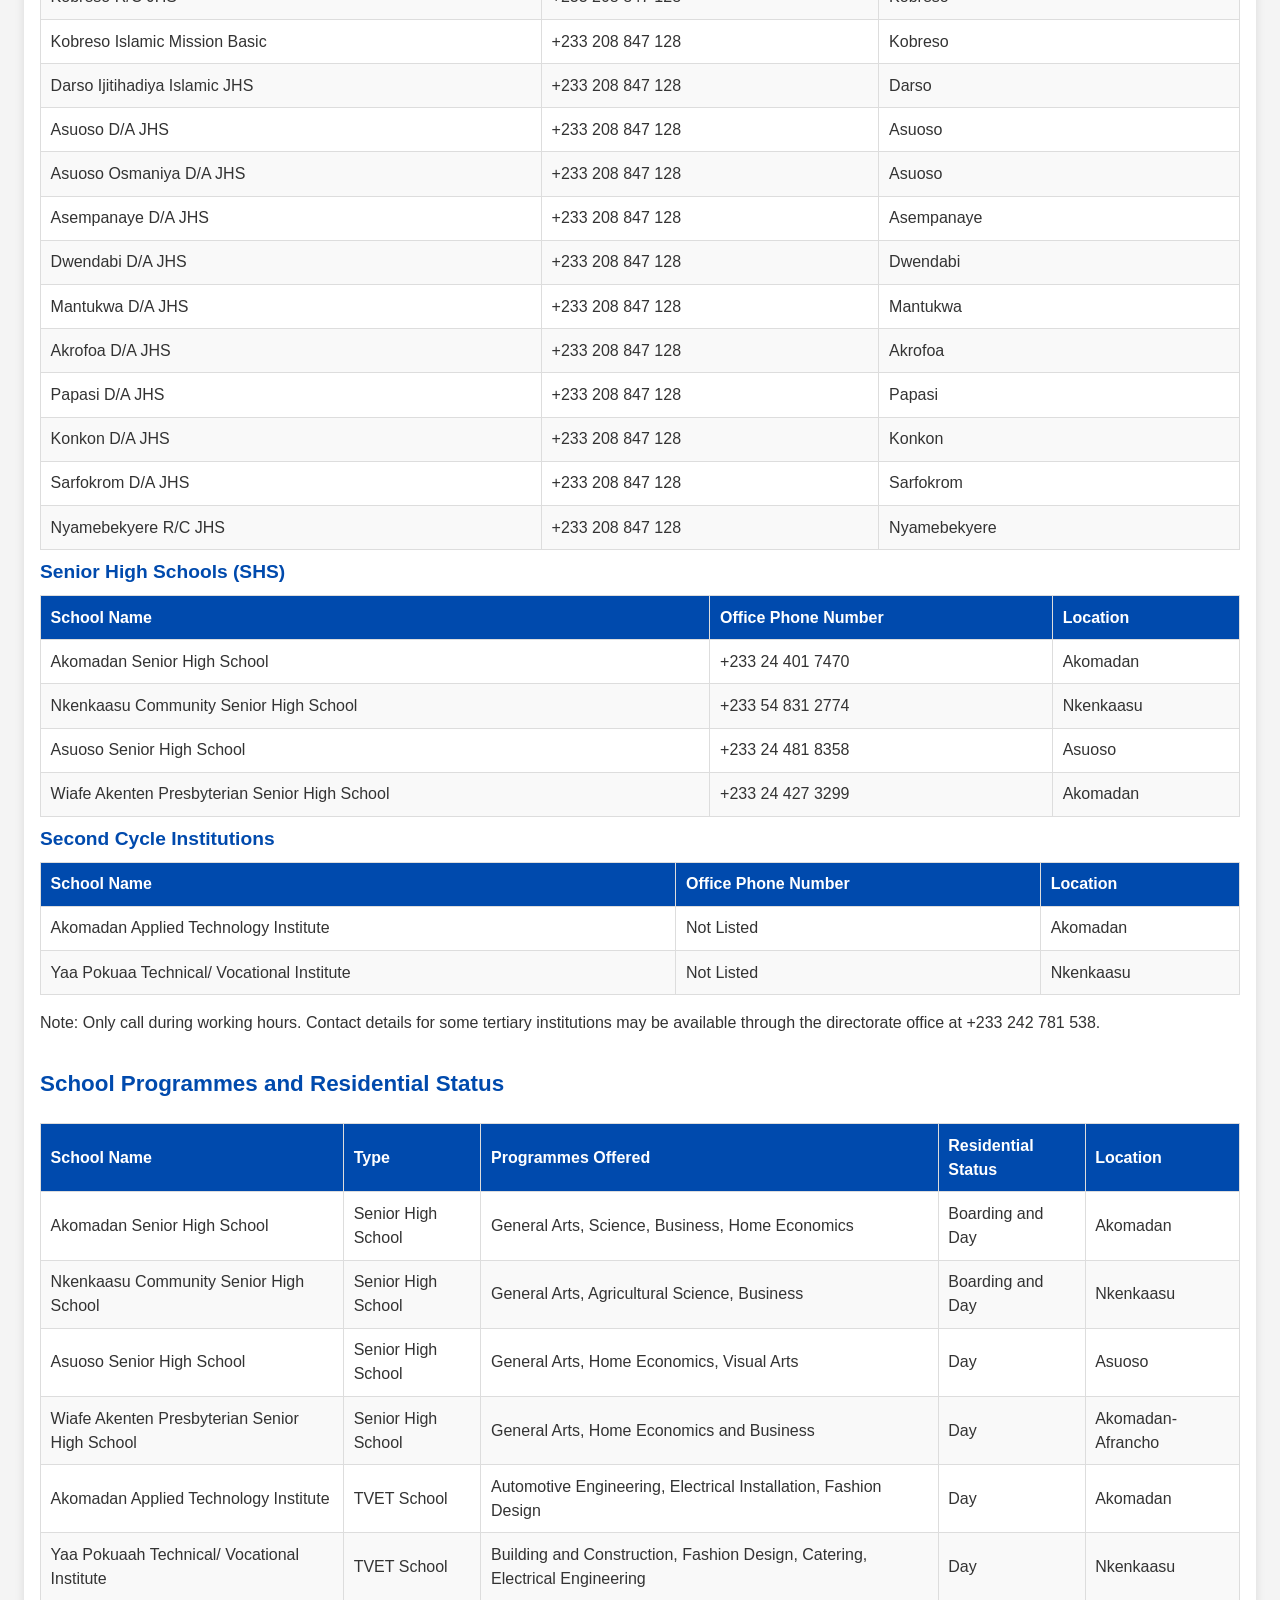
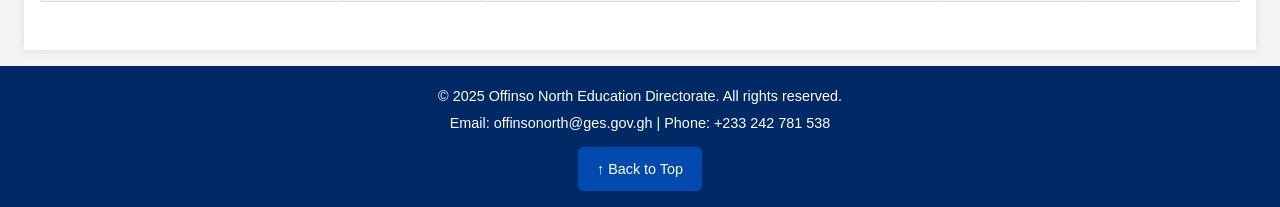
==== commit 4aa5a400: "Add files via upload" ====
--- a/news.html
+++ b/news.html
@@ -5,6 +5,7 @@
     <meta name="viewport" content="width=device-width, initial-scale=1.0">
     <title>Offinso North Education Directorate</title>
     <link rel="stylesheet" href="style.css">
+    <script src="script.js" defer></script>
 </head>
 <body>
     <header>
@@ -131,7 +132,8 @@
 
             <section id="school-catalogue">
                 <h3>School Catalogue</h3>
-                <p>The Offinso North Education Directorate oversees 93 Basic schools (encompassing Primary and Junior High Schools), 4 Senior High Schools, 2 TVET Schools, and 1 Ambulance Training School. Below is a categorized list of select schools with their contact details and locations.</p>
+                <p>The Offinso North Education Directorate oversees 93 Basic schools (encompassing Primary and Junior High Schools), 4 Senior High Schools and 2 TVET Schools. 
+                    Below is a categorized list of select schools with their contact details and locations.</p>
 
                 <h4>Primary Schools</h4>
                 <table class="school-catalogue-table">
@@ -143,8 +145,50 @@
                         </tr>
                     </thead>
                     <tbody>
-                        <tr><td>Nkenkaasu R/C Primary School</td><td>+233 123 456 803</td><td>Nkenkaasu</td></tr>
-                        <tr><td>Akomadan D/A 'A' Primary School</td><td>+233 123 456 803</td><td>Akomadan</td></tr>
+                        <tr><td>Akomadan D/A 'A' Primary</td><td>+233 123 456 803</td><td>Akomadan</td></tr>
+                        <tr><td>Darso D/A Primary</td><td>+233 208 847 128</td><td>Darso</td></tr>
+                        <tr><td>Akomadan Methodist Primary</td><td>+233 208 847 128</td><td>Akomadan</td></tr>
+                        <tr><td>Akomadan R/C Primary</td><td>+233 208 847 128</td><td>Akomadan</td></tr>
+                        <tr><td>Akomadan English and Arabic Primary</td><td>+233 208 847 128</td><td>Akomadan</td></tr>
+                        <tr><td>Akomadan S.D.A Primary</td><td>+233 208 847 128</td><td>Akomadan</td></tr>
+                        <tr><td>Akomadan D/A 'B' Primary</td><td>+233 208 847 128</td><td>Akomadan</td></tr>
+                        <tr><td>Sraneso No. 1 D/A Primary</td><td>+233 208 847 128</td><td>Sraneso No. 1</td></tr>
+                        <tr><td>Adabiya Islamic Primary</td><td>+233 208 847 128</td><td>Akomadan</td></tr>
+                        <tr><td>Bosomponso D/A Primary</td><td>+233 208 847 128</td><td>Bosomponso</td></tr>
+                        <tr><td>Akomadan Presby Primary</td><td>+233 208 847 128</td><td>Akomadan</td></tr>
+                        <tr><td>Nyinatase Presby Primary</td><td>+233 208 847 128</td><td>Nyinatase</td></tr>
+                        <tr><td>Sraneso No. 2 D/A Primary</td><td>+233 208 847 128</td><td>Sraneso No. 2</td></tr>
+                        <tr><td>Afrancho D/A 'A' Primary</td><td>+233 208 847 128</td><td>Akomadan- Afrancho</td></tr>
+                        <tr><td>Afrancho Zion Primary</td><td>+233 208 847 128</td><td>Akomadan- Afrancho</td></tr>
+                        <tr><td>Tanokwaem D/A Primary</td><td>+233 208 847 128</td><td>Tanokwaem</td></tr>
+                        <tr><td>Afrancho R/C Primary</td><td>+233 208 847 128</td><td>Akomadan- Afrancho</td></tr>
+                        <tr><td>Afrancho Methodist Primary</td><td>+233 208 847 128</td><td>Akomadan- Afrancho</td></tr>
+                        <tr><td>Mankramso D/A Primary</td><td>+233 208 847 128</td><td>Mankramso</td></tr>
+                        <tr><td>Srentiantian D/A Primary</td><td>+233 208 847 128</td><td>Srentiantia</td></tr>
+                        <tr><td>Nkenkaasu R/C Primary</td><td>+233 208 847 128</td><td>Nkenkaasu</td></tr>
+                        <tr><td>Nkenkaasu Methodist Primary</td><td>+233 208 847 128</td><td>Nkenkaasu</td></tr>
+                        <tr><td>Nkenkaasu S.D.A Primary</td><td>+233 208 847 128</td><td>Nkenkaasu</td></tr>
+                        <tr><td>Nkenkaasu E/A Primary</td><td>+233 208 847 128</td><td>Nkenkaasu</td></tr> 
+                        <tr><td>Nkenkaasu Presby Primary</td><td>+233 208 847 128</td><td>Nkenkaasu</td></tr>
+                        <tr><td>Nkenkaasu Enid Hay Apostolic Primary</td><td>+233 208 847 128</td><td>Nkenkaasu</td></tr>
+                        <tr><td>Nkenkaasu Wiafe Akenten Primary</td><td>+233 208 847 128</td><td>Nkenkaasu</td></tr>
+                        <tr><td>Nkwankwaa D/A Primary</td><td>+233 208 847 128</td><td>Nkwankwaa</td></tr>
+                        <tr><td>Seseko D/A Primary</td><td>+233 208 847 128</td><td>Seseko</td></tr>
+                        <tr><td>Kobreso R/C Primary</td><td>+233 208 847 128</td><td>Kobreso</td></tr>
+                        <tr><td>Nkwaduano D/A Primary</td><td>+233 208 847 128</td><td>Nwaduano</td></tr>
+                        <tr><td>Darso Ijitihadiya Islamic Primary</td><td>+233 208 847 128</td><td>Darso</td></tr>
+                        <tr><td>Asuoso D/A Primary</td><td>+233 208 847 128</td><td>Asuoso</td></tr>
+                        <tr><td>Asuoso Osmaniya D/A Primary</td><td>+233 208 847 128</td><td>Asuoso</td></tr>
+                        <tr><td>Asempanaye D/A Primary</td><td>+233 208 847 128</td><td>Asempanaye</td></tr>
+                        <tr><td>Dwendabi D/A Primary</td><td>+233 208 847 128</td><td>Dwendabi</td></tr>
+                        <tr><td>Mantukwa D/A Primary</td><td>+233 208 847 128</td><td>Mantukwa</td></tr>
+                        <tr><td>Akrofoa D/A Primary</td><td>+233 208 847 128</td><td>Akrofoa</td></tr>
+                        <tr><td>Papasi D/A Primary</td><td>+233 208 847 128</td><td>Papasi</td></tr>
+                        <tr><td>Konkon D/A Primary</td><td>+233 208 847 128</td><td>Konkon</td></tr>
+                        <tr><td>Sarfokrom D/A Primary</td><td>+233 208 847 128</td><td>Sarfokrom</td></tr>
+                        <tr><td>Nyamebekyere R/C Primary</td><td>+233 208 847 128</td><td>Nyamebekyere</td></tr>
+                        <tr><td>Brehoma D/A Primary</td><td>+233 208 847 128</td><td>Brehoma</td></tr>
+                        <tr><td>Kyereadagye D/A Primary</td><td>+233 208 847 128</td><td>Kyereadagye</td></tr>
                     </tbody>
                 </table>
 
@@ -160,6 +204,46 @@
                     <tbody>
                         <tr><td>Akomadan D/A 'A' JHS</td><td>+233 123 456 803</td><td>Akomadan</td></tr>
                         <tr><td>Darso D/A JHS</td><td>+233 208 847 128</td><td>Darso</td></tr>
+                        <tr><td>Akomadan Methodist JHS</td><td>+233 208 847 128</td><td>Akomadan</td></tr>
+                        <tr><td>Akomadan R/C JHS</td><td>+233 208 847 128</td><td>Akomadan</td></tr>
+                        <tr><td>Akomadan English and Arabic JHS</td><td>+233 208 847 128</td><td>Akomadan</td></tr>
+                        <tr><td>Akomadan S.D.A JHS</td><td>+233 208 847 128</td><td>Akomadan</td></tr>
+                        <tr><td>Akomadan D/A 'B' JHS</td><td>+233 208 847 128</td><td>Akomadan</td></tr>
+                        <tr><td>Sraneso No. 1 D/A JHS</td><td>+233 208 847 128</td><td>Sraneso No. 1</td></tr>
+                        <tr><td>Adabiya Islamic JHS</td><td>+233 208 847 128</td><td>Akomadan</td></tr>
+                        <tr><td>Bosomponso D/A JHS</td><td>+233 208 847 128</td><td>Bosomponso</td></tr>
+                        <tr><td>Akomadan Presby JHS</td><td>+233 208 847 128</td><td>Akomadan</td></tr>
+                        <tr><td>Nyinatase Presby JHS</td><td>+233 208 847 128</td><td>Nyinatase</td></tr>
+                        <tr><td>Sraneso No. 2 D/A JHS</td><td>+233 208 847 128</td><td>Sraneso No. 2</td></tr>
+                        <tr><td>Afrancho D/A 'A' JHS</td><td>+233 208 847 128</td><td>Akomadan- Afrancho</td></tr>
+                        <tr><td>Afrancho Zion JHS</td><td>+233 208 847 128</td><td>Akomadan- Afrancho</td></tr>
+                        <tr><td>Tanokwaem D/A JHS</td><td>+233 208 847 128</td><td>Tanokwaem</td></tr>
+                        <tr><td>Afrancho R/C JHS</td><td>+233 208 847 128</td><td>Akomadan- Afrancho</td></tr>
+                        <tr><td>Afrancho Methodist JHS</td><td>+233 208 847 128</td><td>Akomadan- Afrancho</td></tr>
+                        <tr><td>Mankramso D/A JHS</td><td>+233 208 847 128</td><td>Mankramso</td></tr>
+                        <tr><td>Sewua Mfante D/A Basic</td><td>+233 208 847 128</td><td>Sewua Mfante D/A Basic</td></tr>
+                        <tr><td>Nkenkaasu R/C JHS</td><td>+233 208 847 128</td><td>Nkenkaasu</td></tr>
+                        <tr><td>Nkenkaasu Methodist JHS</td><td>+233 208 847 128</td><td>Nkenkaasu</td></tr>
+                        <tr><td>Nkenkaasu S.D.A JHS</td><td>+233 208 847 128</td><td>Nkenkaasu</td></tr>
+                        <tr><td>Nkenkaasu E/A JHS</td><td>+233 208 847 128</td><td>Nkenkaasu</td></tr> 
+                        <tr><td>Nkenkaasu Presby JHS</td><td>+233 208 847 128</td><td>Nkenkaasu</td></tr>
+                        <tr><td>Nkenkaasu Enid Hay Apostolic JHS</td><td>+233 208 847 128</td><td>Nkenkaasu</td></tr>
+                        <tr><td>Nkenkaasu Wiafe Akenten JHS</td><td>+233 208 847 128</td><td>Nkenkaasu</td></tr>
+                        <tr><td>Nkwankwaa D/A JHS</td><td>+233 208 847 128</td><td>Nkwankwaa</td></tr>
+                        <tr><td>Seseko D/A JHS</td><td>+233 208 847 128</td><td>Seseko</td></tr>
+                        <tr><td>Kobreso R/C JHS</td><td>+233 208 847 128</td><td>Kobreso</td></tr>
+                        <tr><td>Kobreso Islamic Mission Basic</td><td>+233 208 847 128</td><td>Kobreso</td></tr>
+                        <tr><td>Darso Ijitihadiya Islamic JHS</td><td>+233 208 847 128</td><td>Darso</td></tr>
+                        <tr><td>Asuoso D/A JHS</td><td>+233 208 847 128</td><td>Asuoso</td></tr>
+                        <tr><td>Asuoso Osmaniya D/A JHS</td><td>+233 208 847 128</td><td>Asuoso</td></tr>
+                        <tr><td>Asempanaye D/A JHS</td><td>+233 208 847 128</td><td>Asempanaye</td></tr>
+                        <tr><td>Dwendabi D/A JHS</td><td>+233 208 847 128</td><td>Dwendabi</td></tr>
+                        <tr><td>Mantukwa D/A JHS</td><td>+233 208 847 128</td><td>Mantukwa</td></tr>
+                        <tr><td>Akrofoa D/A JHS</td><td>+233 208 847 128</td><td>Akrofoa</td></tr>
+                        <tr><td>Papasi D/A JHS</td><td>+233 208 847 128</td><td>Papasi</td></tr>
+                        <tr><td>Konkon D/A JHS</td><td>+233 208 847 128</td><td>Konkon</td></tr>
+                        <tr><td>Sarfokrom D/A JHS</td><td>+233 208 847 128</td><td>Sarfokrom</td></tr>
+                        <tr><td>Nyamebekyere R/C JHS</td><td>+233 208 847 128</td><td>Nyamebekyere</td></tr>
                     </tbody>
                 </table>
 
@@ -173,14 +257,14 @@
                         </tr>
                     </thead>
                     <tbody>
-                        <tr><td>Akomadan Senior High School</td><td>+233 20 814 9136</td><td>Akomadan</td></tr>
-                        <tr><td>Nkenkaasu Community Senior High School</td><td>+233 123 456 800</td><td>Nkenkaasu</td></tr>
-                        <tr><td>Asuoso Senior High School</td><td>+233 123 456 801</td><td>Asuoso</td></tr>
-                        <tr><td>Wiafe Akenten Presbyterian Senior High School</td><td>+233 123 456 802</td><td>Akomadan</td></tr>
-                    </tbody>
-                </table>
-
-                <h4>Tertiary Institutions</h4>
+                        <tr><td>Akomadan Senior High School</td><td>+233 24 401 7470</td><td>Akomadan</td></tr>
+                        <tr><td>Nkenkaasu Community Senior High School</td><td>+233 54 831 2774</td><td>Nkenkaasu</td></tr>
+                        <tr><td>Asuoso Senior High School</td><td>+233 24 481 8358</td><td>Asuoso</td></tr>
+                        <tr><td>Wiafe Akenten Presbyterian Senior High School</td><td>+233 24 427 3299</td><td>Akomadan</td></tr>
+                    </tbody>
+                </table>
+
+                <h4>Second Cycle Institutions</h4>
                 <table class="school-catalogue-table">
                     <thead>
                         <tr>
@@ -190,9 +274,9 @@
                         </tr>
                     </thead>
                     <tbody>
-                        <tr><td>Offinso North TVET Institute</td><td>Not Listed</td><td>Akomadan</td></tr>
-                        <tr><td>Nkenkaasu Vocational Training Center</td><td>Not Listed</td><td>Nkenkaasu</td></tr>
-                        <tr><td>Offinso North Ambulance Training School</td><td>Not Listed</td><td>Akomadan</td></tr>
+                        <tr><td>Akomadan Applied Technology Institute</td><td>Not Listed</td><td>Akomadan</td></tr>
+                        <tr><td>Yaa Pokuaa Technical/ Vocational Institute</td><td>Not Listed</td><td>Nkenkaasu</td></tr>
+                        
                     </tbody>
                 </table>
                 <p>Note: Only call during working hours. Contact details for some tertiary institutions may be available through the directorate office at +233 242 781 538.</p>
@@ -228,38 +312,32 @@
                         <tr>
                             <td>Asuoso Senior High School</td>
                             <td>Senior High School</td>
-                            <td>General Arts, Science, Visual Arts</td>
+                            <td>General Arts, Home Economics, Visual Arts</td>
                             <td>Day</td>
                             <td>Asuoso</td>
                         </tr>
                         <tr>
                             <td>Wiafe Akenten Presbyterian Senior High School</td>
                             <td>Senior High School</td>
-                            <td>General Arts, Science, Business, Technical</td>
-                            <td>Boarding and Day</td>
-                            <td>Akomadan</td>
-                        </tr>
-                        <tr>
-                            <td>Offinso North TVET Institute</td>
+                            <td>General Arts, Home Economics and Business</td>
+                            <td>Day</td>
+                            <td>Akomadan- Afrancho</td>
+                        </tr>
+                        <tr>
+                            <td>Akomadan Applied Technology Institute</td>
                             <td>TVET School</td>
                             <td>Automotive Engineering, Electrical Installation, Fashion Design</td>
                             <td>Day</td>
                             <td>Akomadan</td>
                         </tr>
                         <tr>
-                            <td>Nkenkaasu Vocational Training Center</td>
+                            <td>Yaa Pokuaah Technical/ Vocational Institute</td>
                             <td>TVET School</td>
-                            <td>Carpentry, Masonry, Catering</td>
+                            <td>Building and Construction, Fashion Design, Catering, Electrical Engineering</td>
                             <td>Day</td>
                             <td>Nkenkaasu</td>
                         </tr>
-                        <tr>
-                            <td>Offinso North Ambulance Training School</td>
-                            <td>Ambulance Training School</td>
-                            <td>Emergency Medical Technician (EMT), Paramedic Training</td>
-                            <td>Day</td>
-                            <td>Akomadan</td>
-                        </tr>
+                        
                     </tbody>
                 </table>
             </section>
@@ -272,6 +350,5 @@
         <button id="back-to-top">↑ Back to Top</button>
     </footer>
 
-    <script src="script.js"></script>
 </body>
 </html>
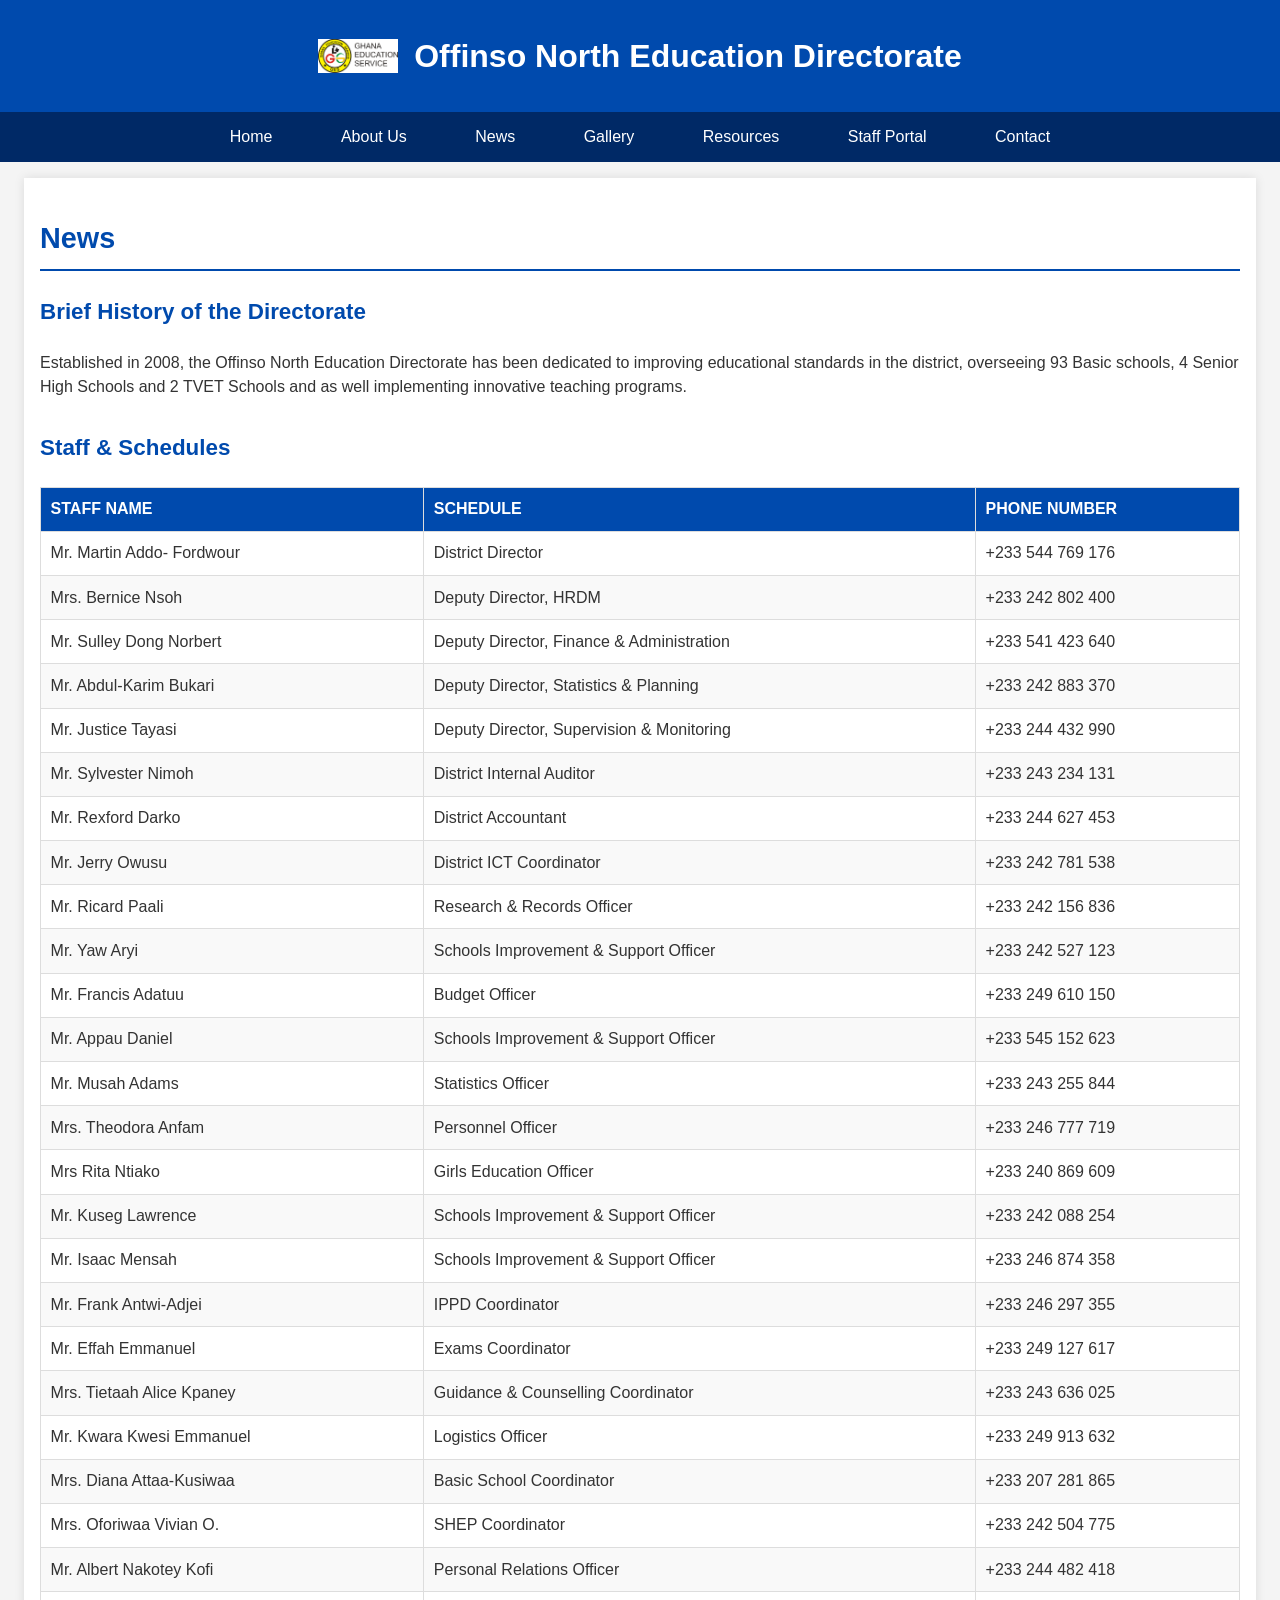
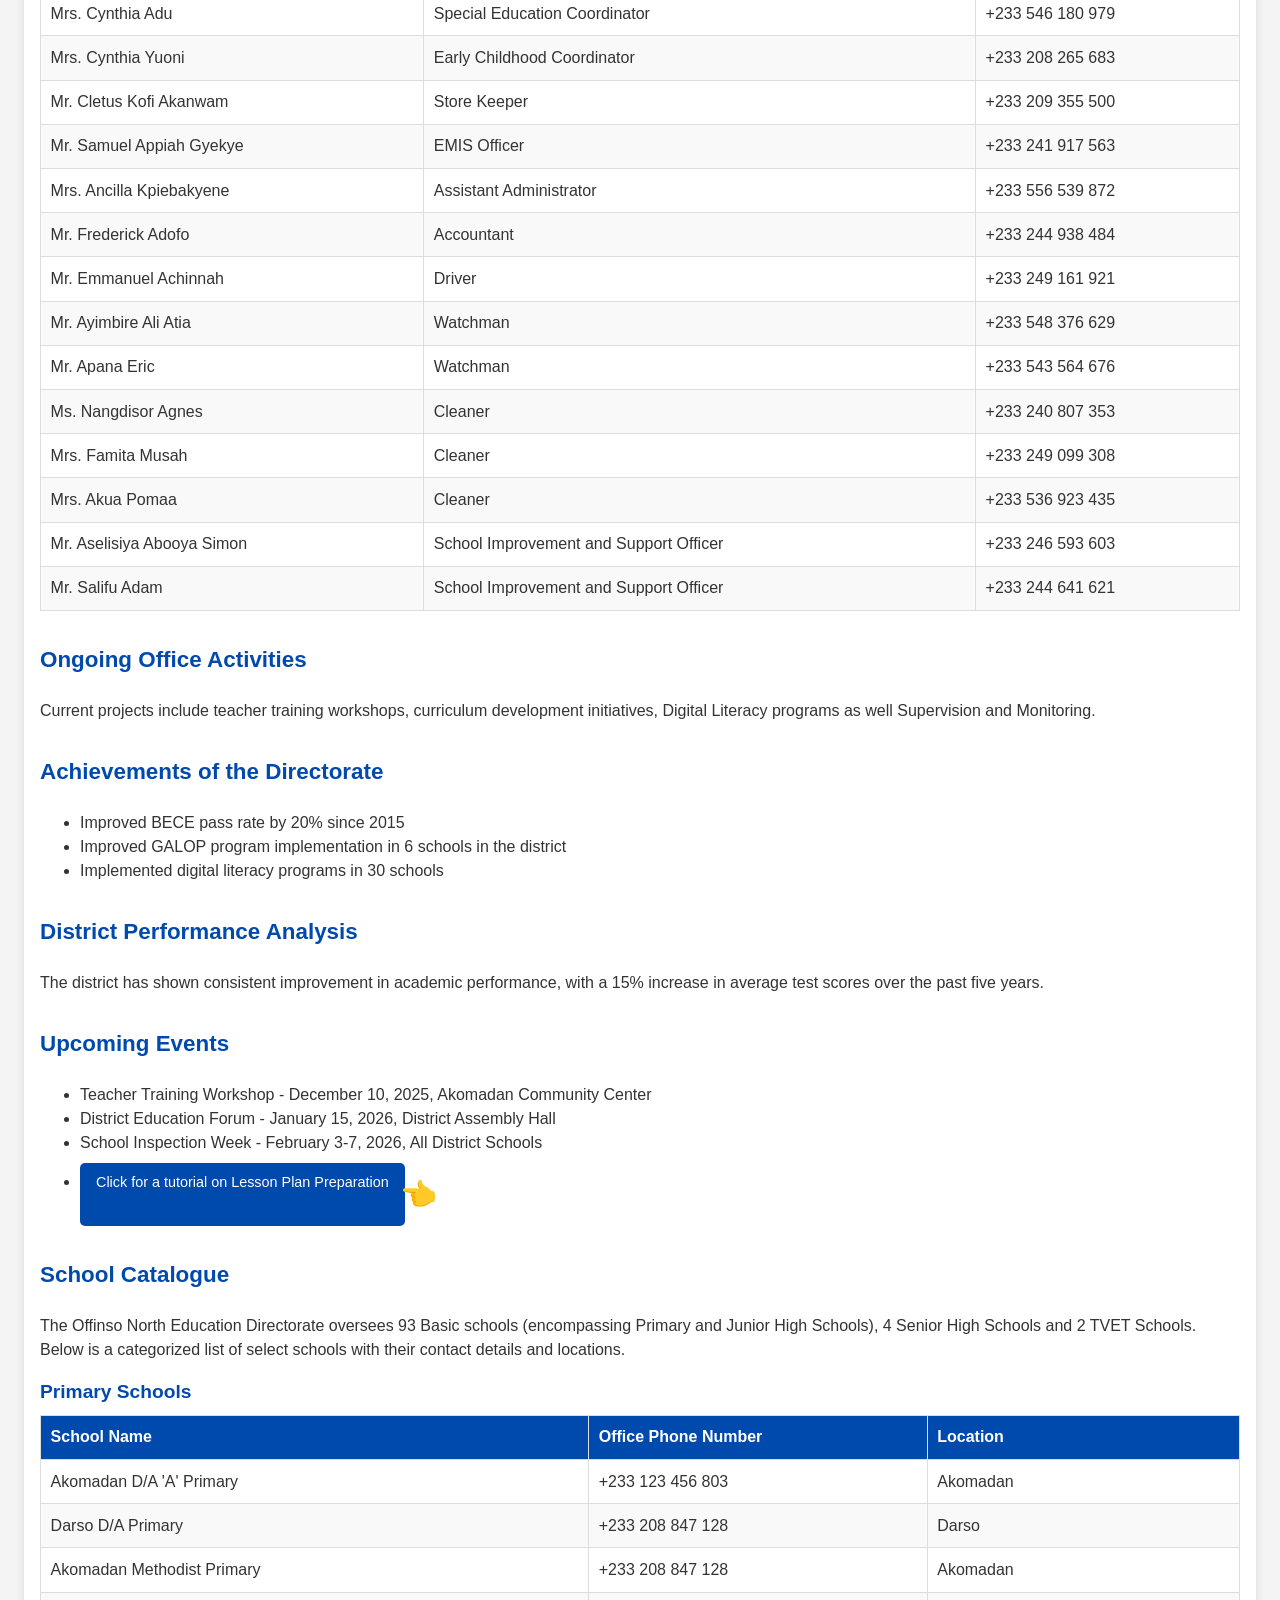
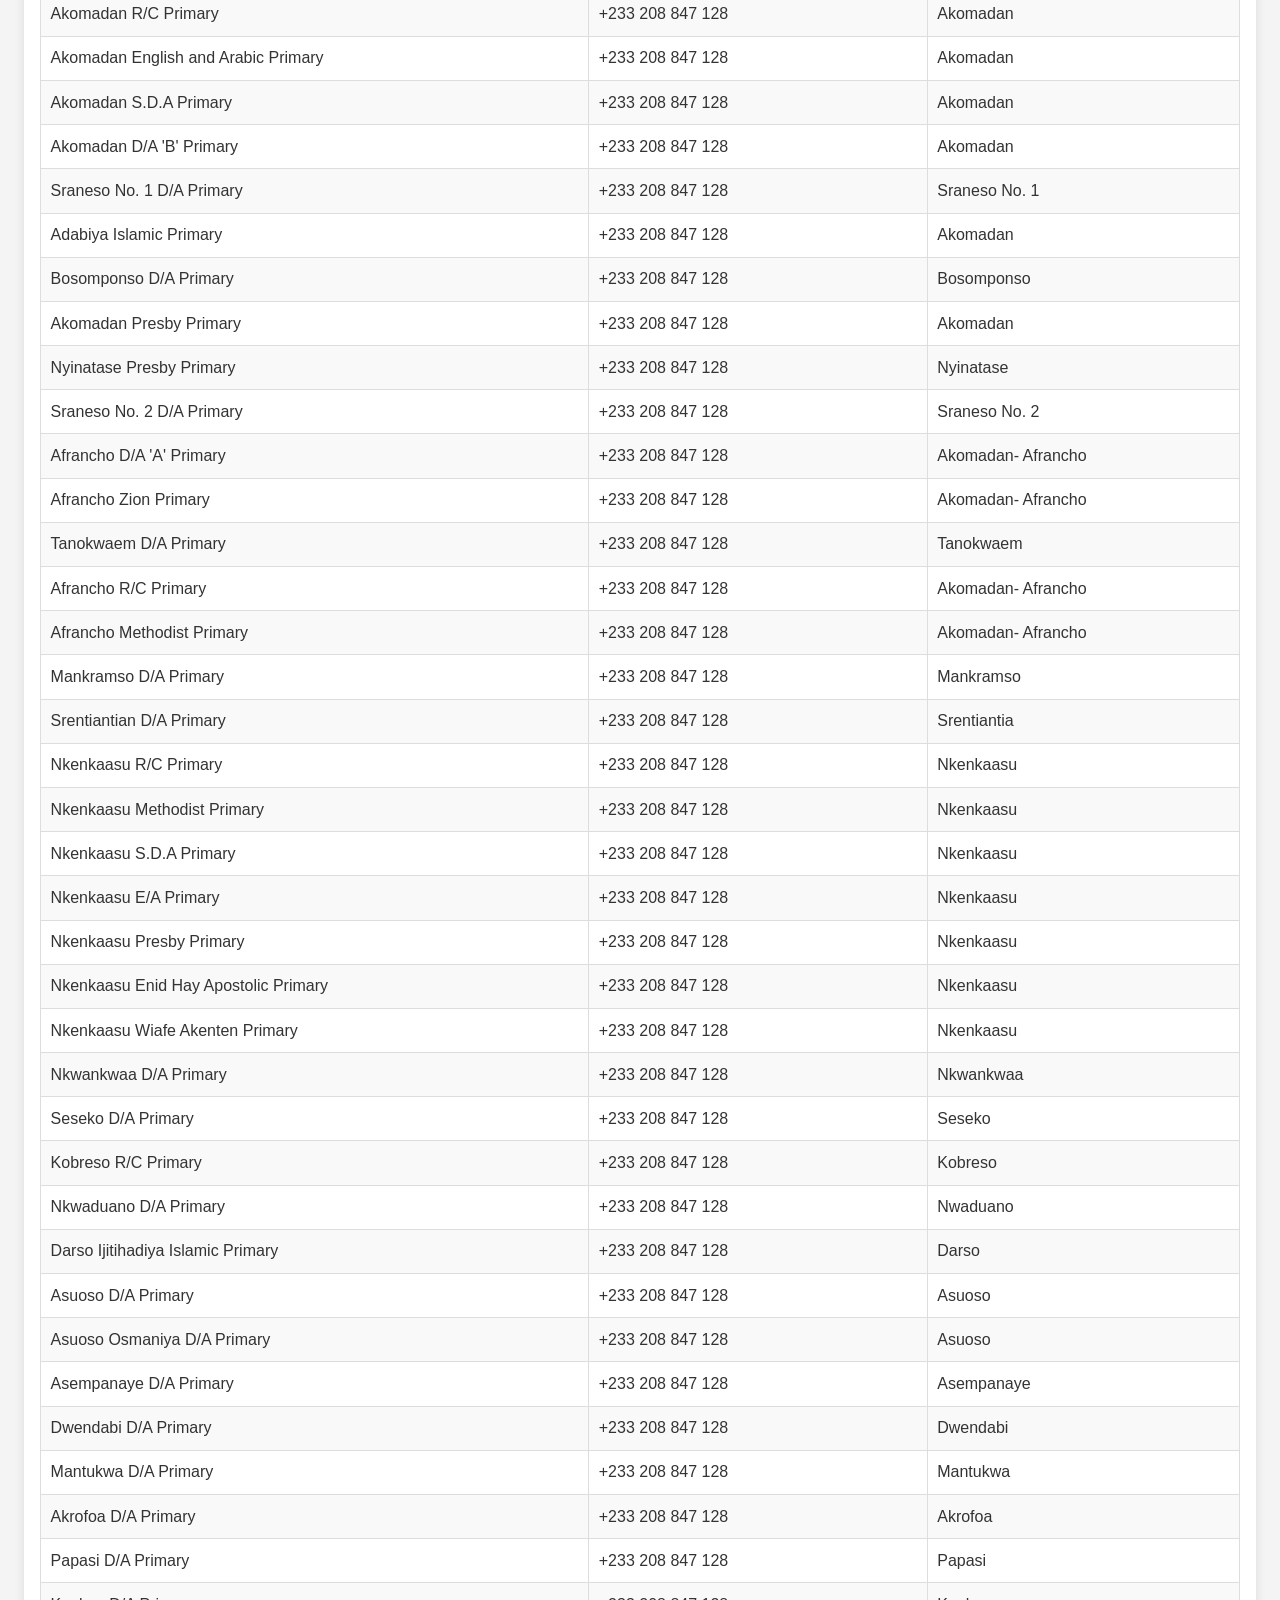
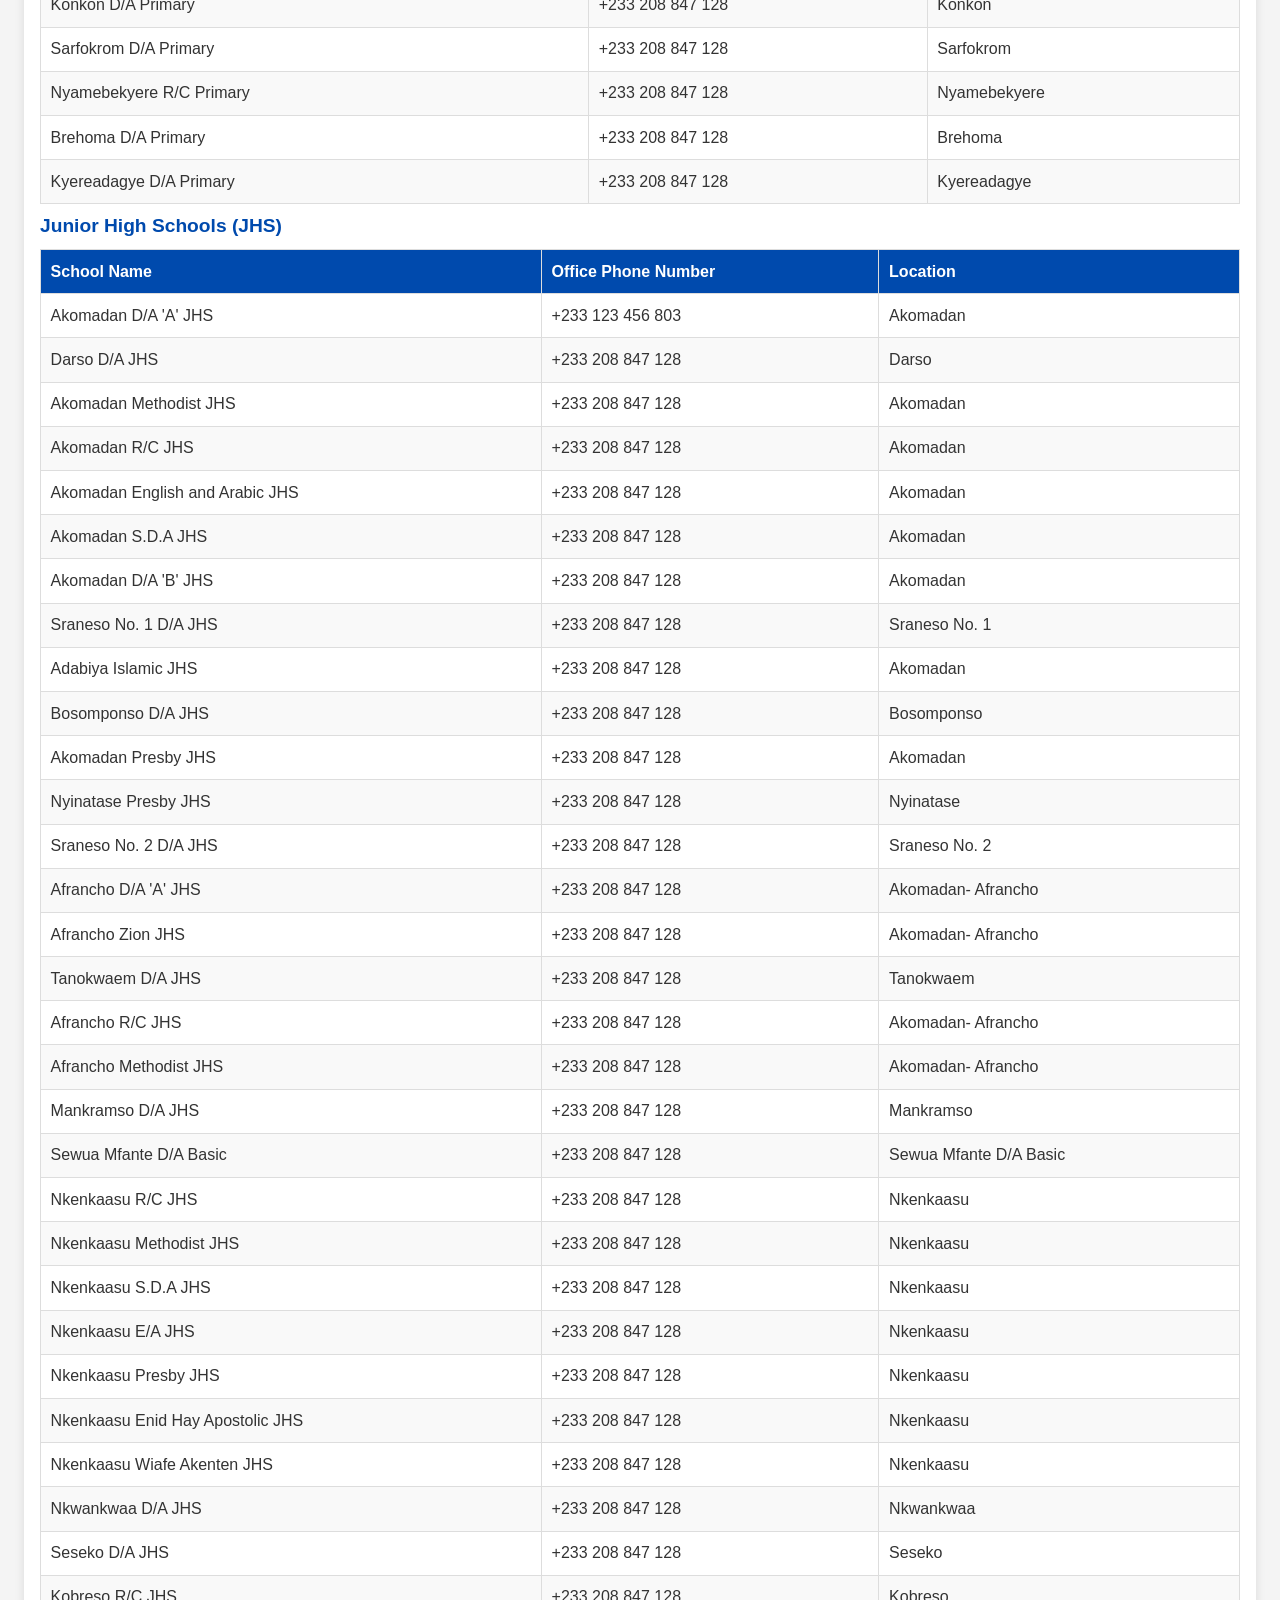
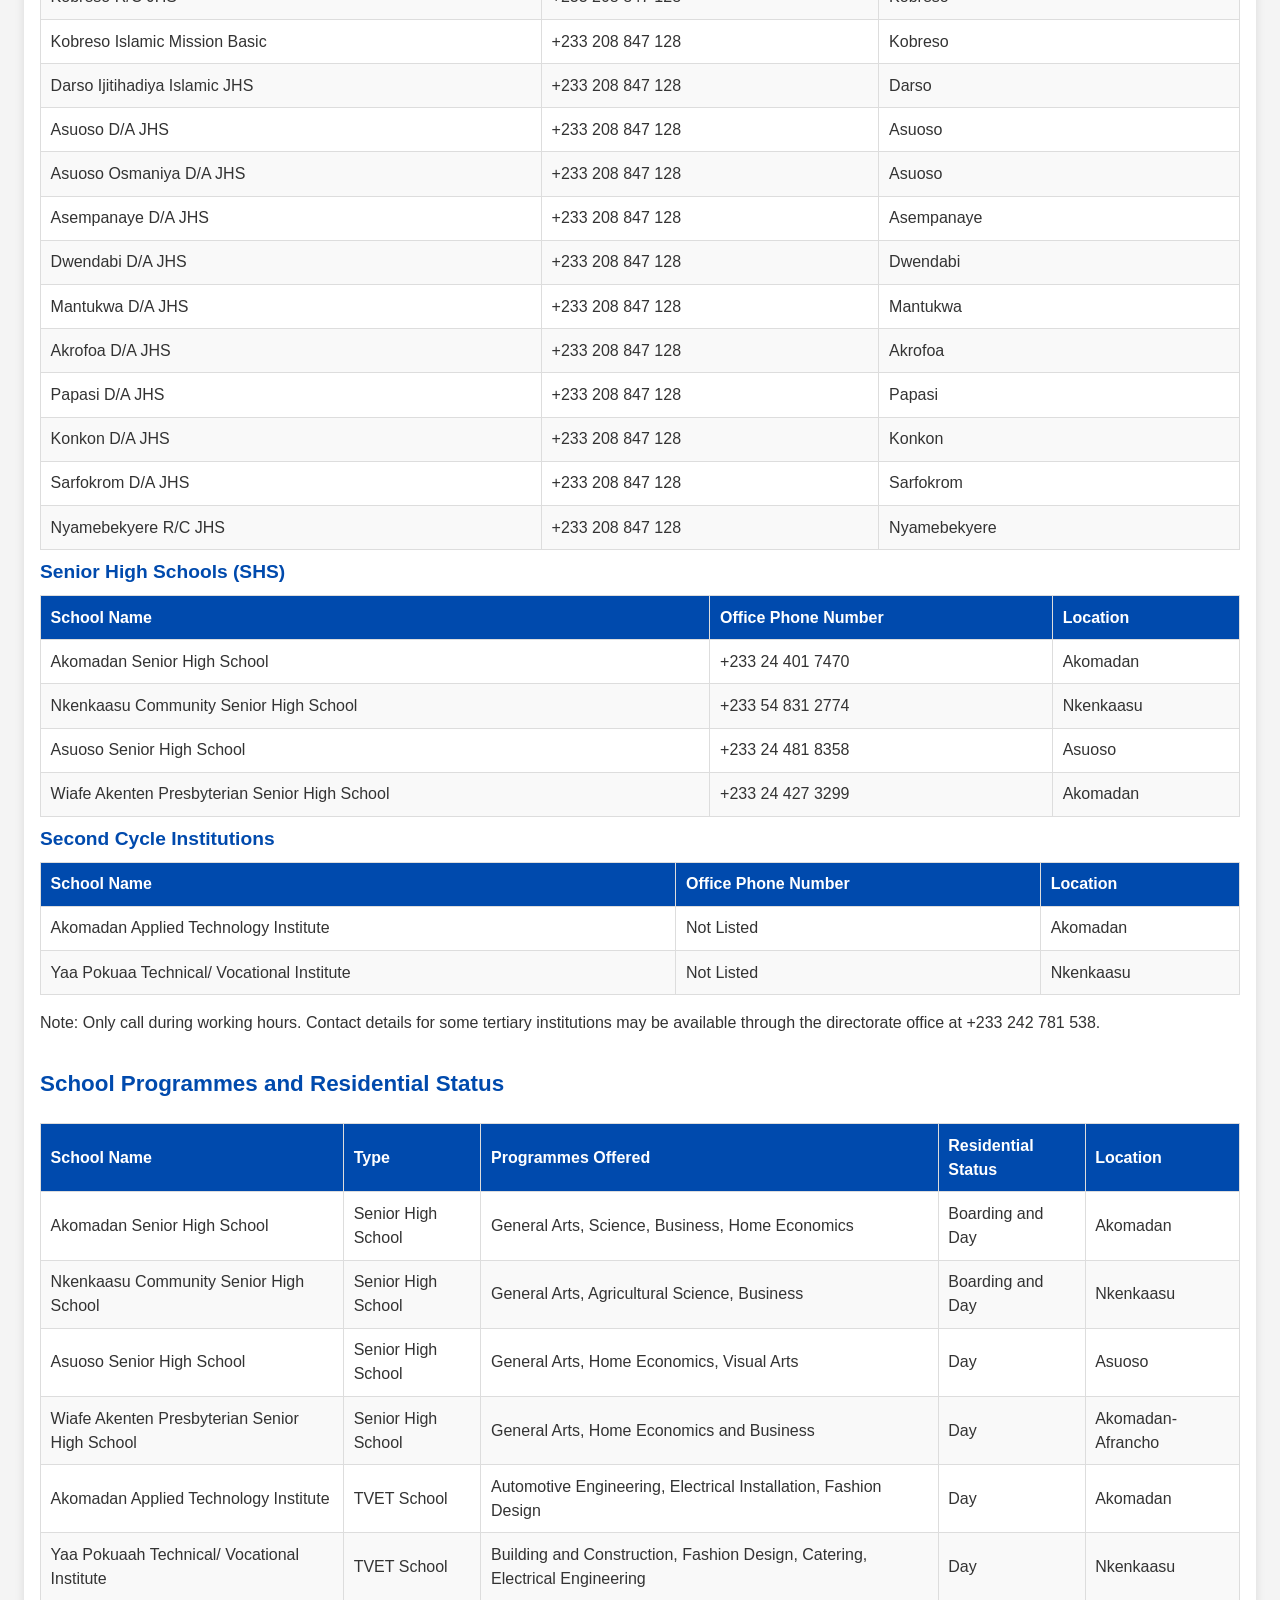
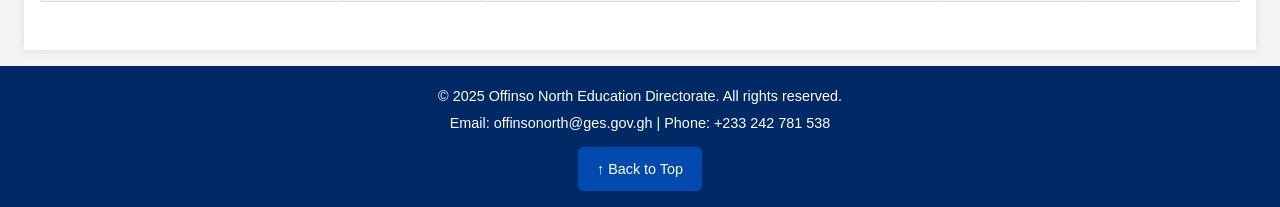
==== commit 4307c0a3: "Add files via upload" ====
--- a/news.html
+++ b/news.html
@@ -45,7 +45,7 @@
 
             <section id="brief-history">
                 <h3>Brief History of the Directorate</h3>
-                <p>Established in 2008, the Offinso North Education Directorate has been dedicated to improving educational standards in the district, overseeing 93 Basic schools, 4 Senior High Schools, 2 TVET Schools and 1 Ambulance Training School and as well implementing innovative teaching programs.</p>
+                <p>Established in 2008, the Offinso North Education Directorate has been dedicated to improving educational standards in the district, overseeing 93 Basic schools, 4 Senior High Schools and 2 TVET Schools and as well implementing innovative teaching programs.</p>
             </section>
 
             <section id="staff-schedules">
@@ -59,7 +59,7 @@
                         </tr>
                     </thead>
                     <tbody>
-                        <tr><td>Mr. Martin Addo Fordwour</td><td>District Director</td><td>+233 544 769 176</td></tr>
+                        <tr><td>Mr. Martin Addo- Fordwour</td><td>District Director</td><td>+233 544 769 176</td></tr>
                         <tr><td>Mrs. Bernice Nsoh</td><td>Deputy Director, HRDM</td><td>+233 242 802 400</td></tr>
                         <tr><td>Mr. Sulley Dong Norbert</td><td>Deputy Director, Finance & Administration</td><td>+233 541 423 640</td></tr>
                         <tr><td>Mr. Abdul-Karim Bukari</td><td>Deputy Director, Statistics & Planning</td><td>+233 242 883 370</td></tr>
@@ -132,8 +132,7 @@
 
             <section id="school-catalogue">
                 <h3>School Catalogue</h3>
-                <p>The Offinso North Education Directorate oversees 93 Basic schools (encompassing Primary and Junior High Schools), 4 Senior High Schools and 2 TVET Schools. 
-                    Below is a categorized list of select schools with their contact details and locations.</p>
+                <p>The Offinso North Education Directorate oversees 93 Basic schools (encompassing Primary and Junior High Schools), 4 Senior High Schools and 2 TVET Schools. Below is a categorized list of select schools with their contact details and locations.</p>
 
                 <h4>Primary Schools</h4>
                 <table class="school-catalogue-table">
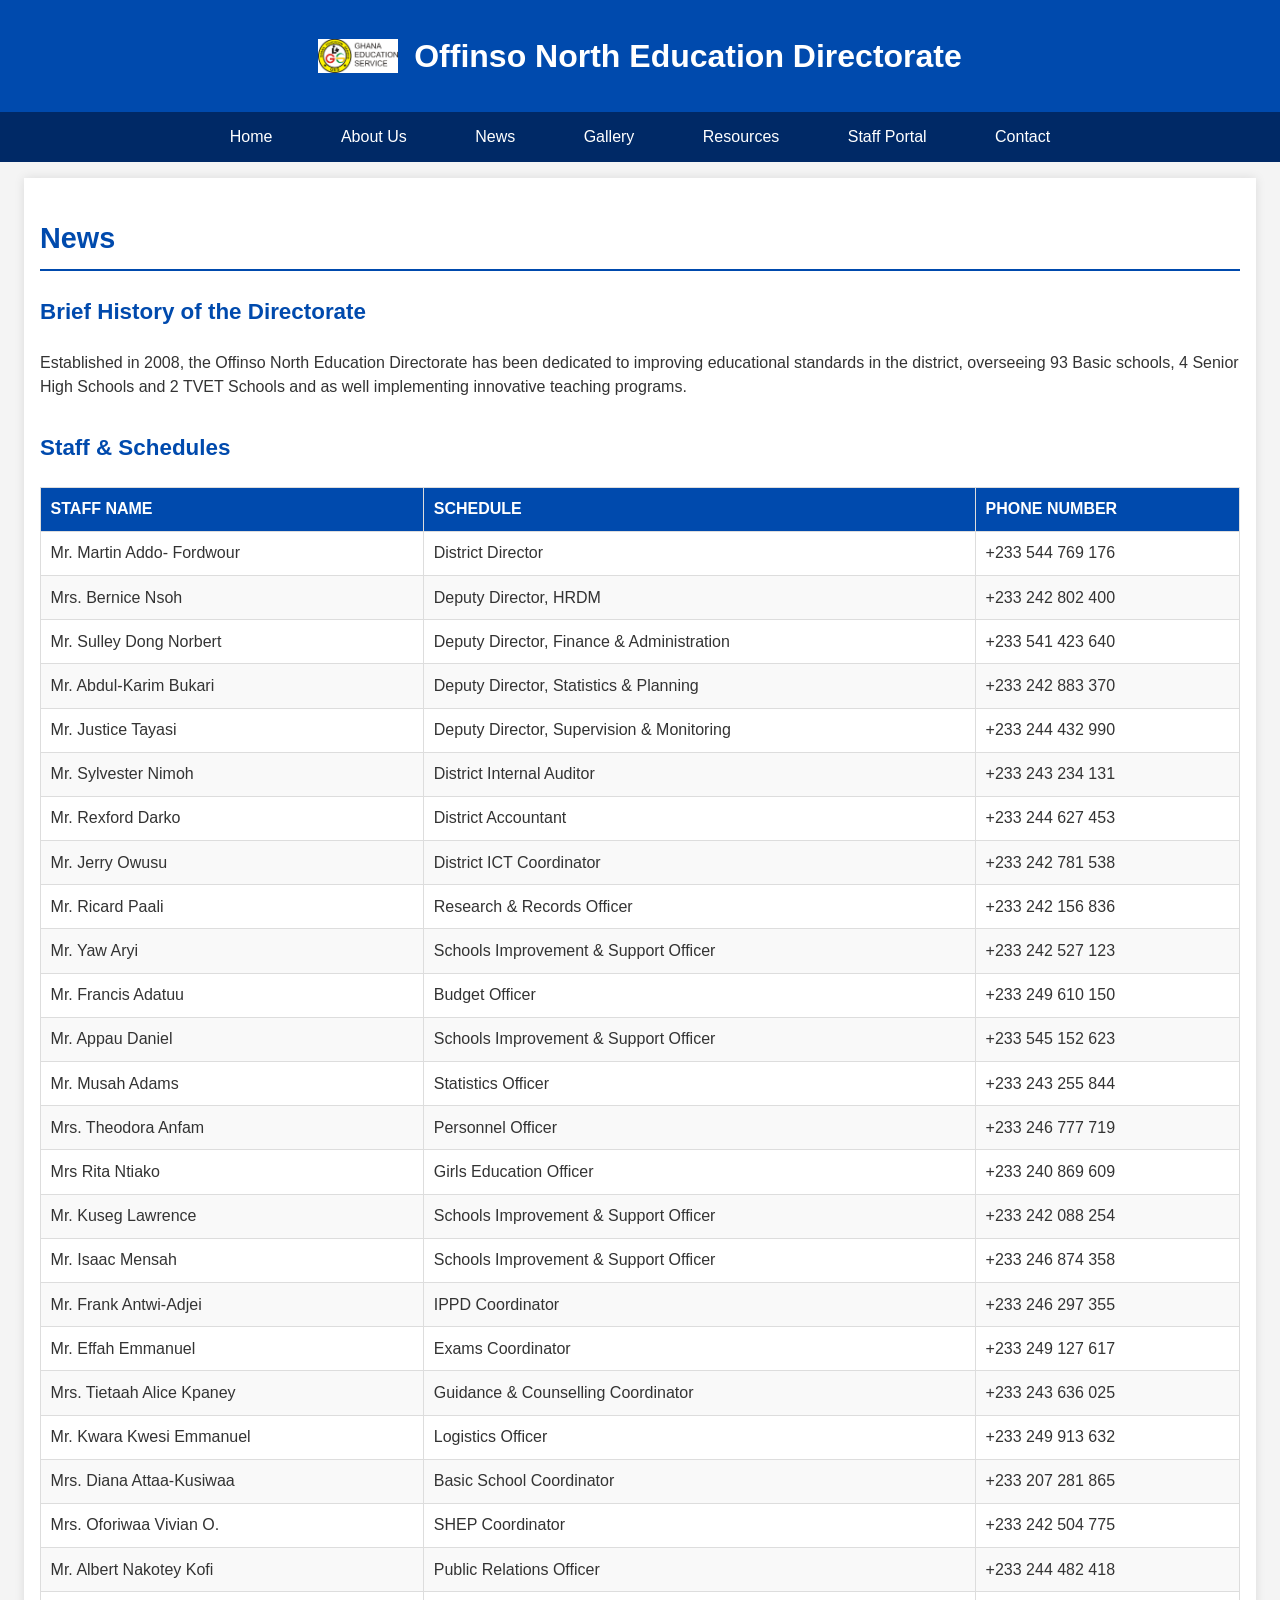
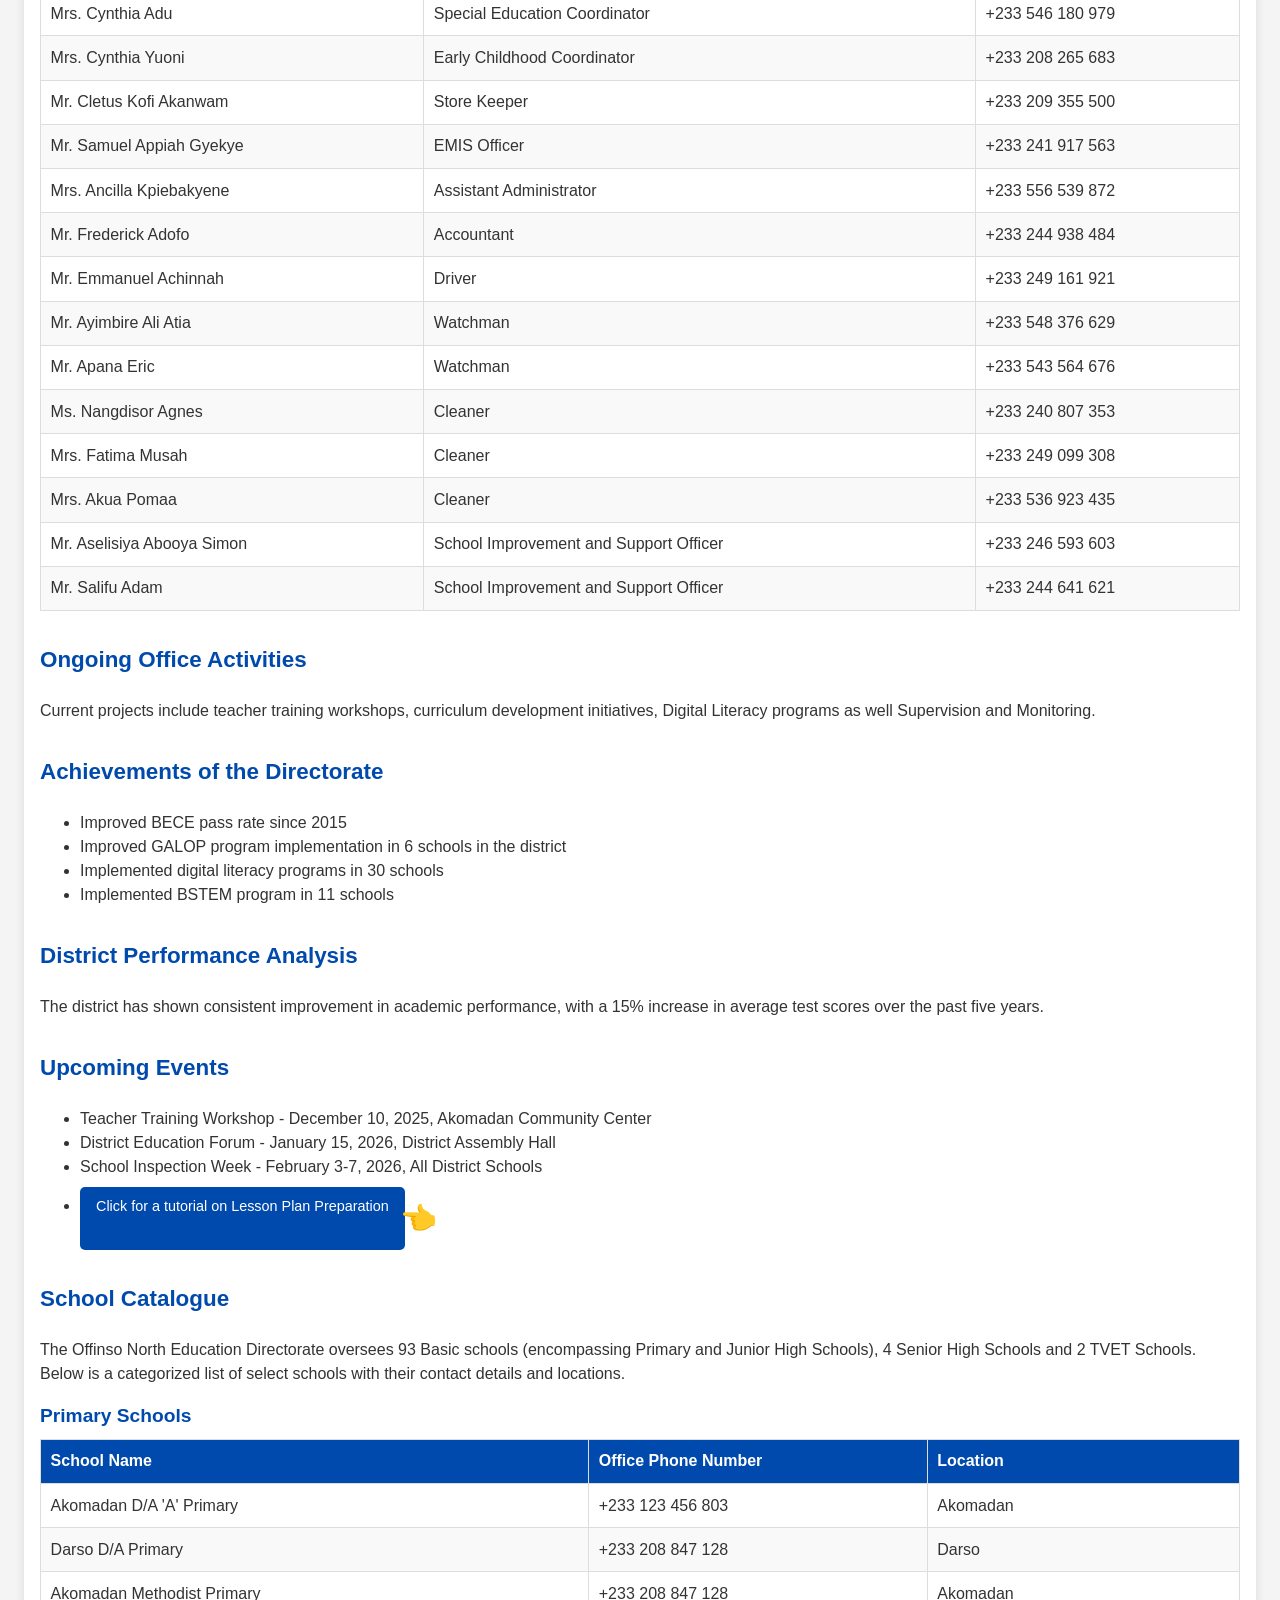
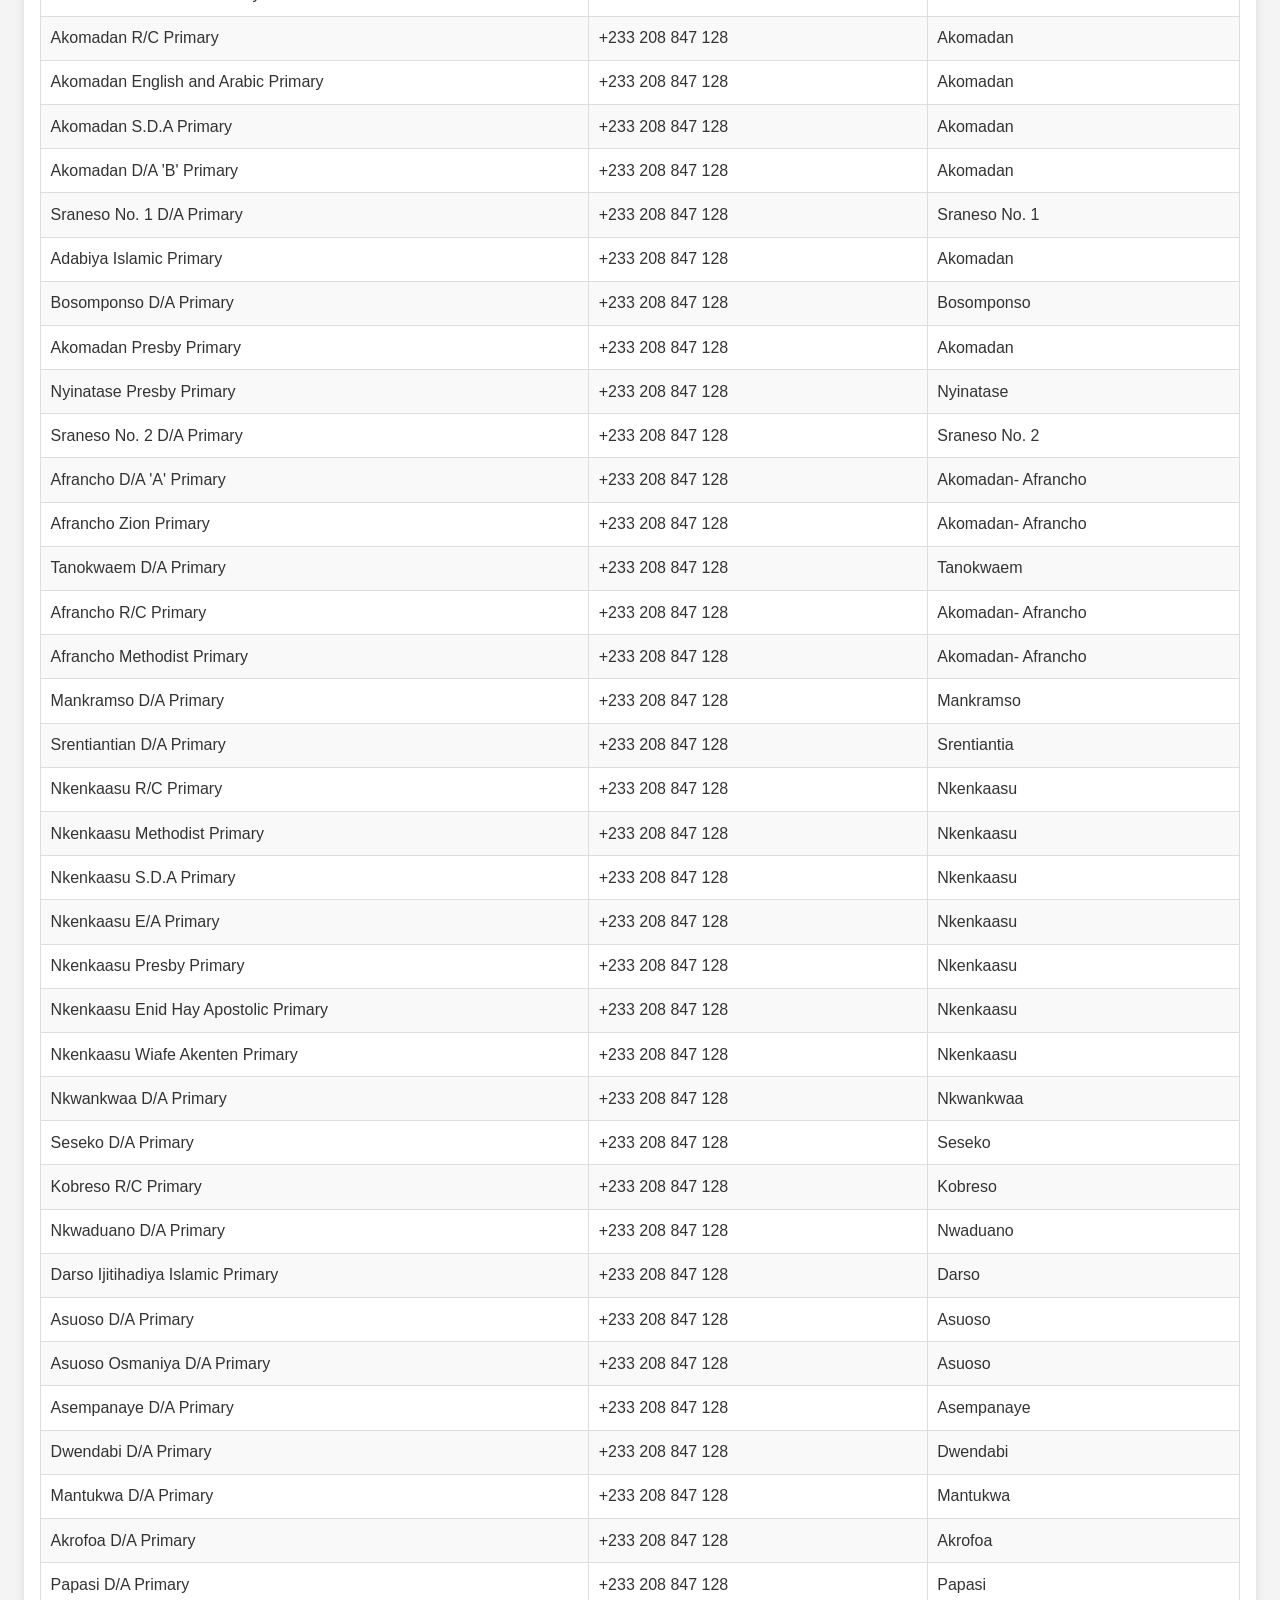
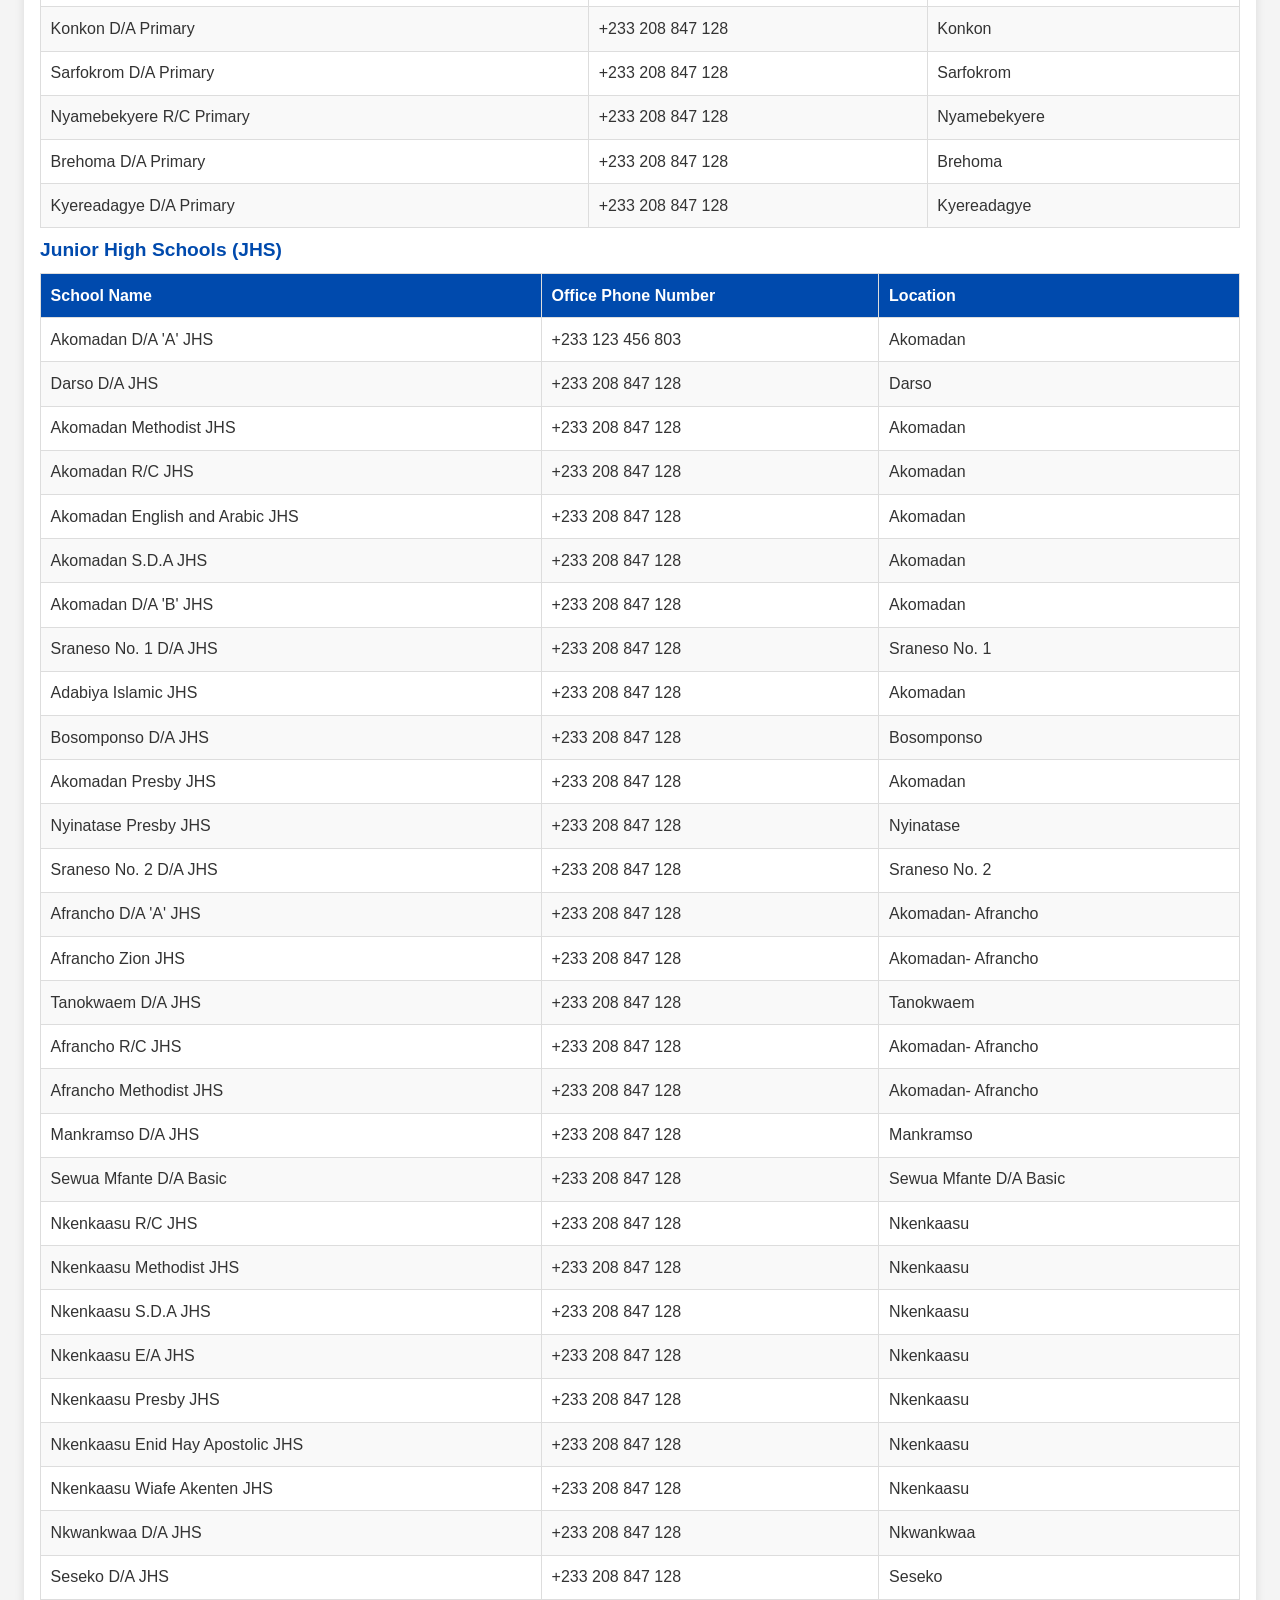
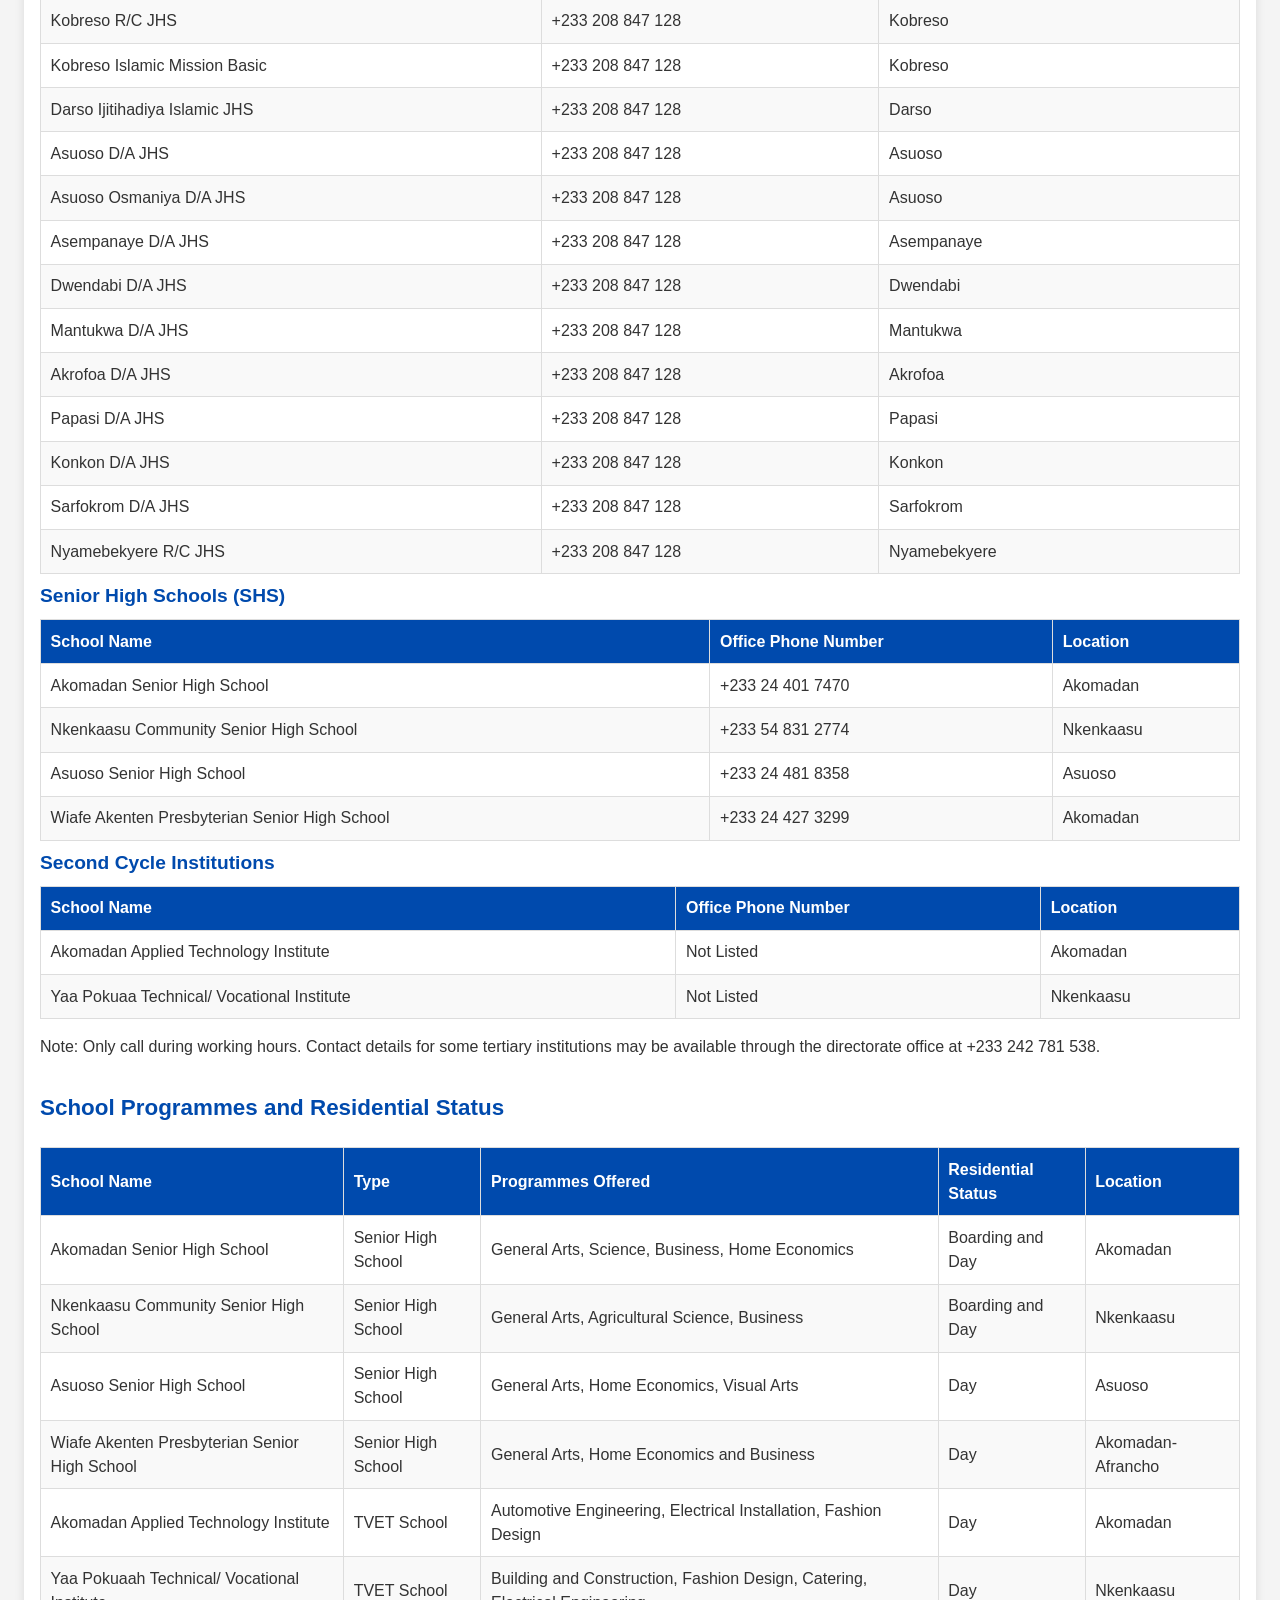
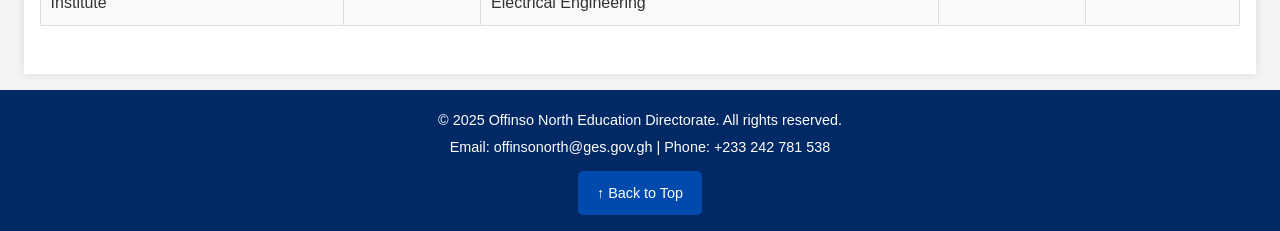
==== commit 52a4f1c4: "Add files via upload" ====
--- a/news.html
+++ b/news.html
@@ -82,7 +82,7 @@
                         <tr><td>Mr. Kwara Kwesi Emmanuel</td><td>Logistics Officer</td><td>+233 249 913 632</td></tr>
                         <tr><td>Mrs. Diana Attaa-Kusiwaa</td><td>Basic School Coordinator</td><td>+233 207 281 865</td></tr>
                         <tr><td>Mrs. Oforiwaa Vivian O.</td><td>SHEP Coordinator</td><td>+233 242 504 775</td></tr>
-                        <tr><td>Mr. Albert Nakotey Kofi</td><td>Personal Relations Officer</td><td>+233 244 482 418</td></tr>
+                        <tr><td>Mr. Albert Nakotey Kofi</td><td>Public Relations Officer</td><td>+233 244 482 418</td></tr>
                         <tr><td>Mrs. Cynthia Adu</td><td>Special Education Coordinator</td><td>+233 546 180 979</td></tr>
                         <tr><td>Mrs. Cynthia Yuoni</td><td>Early Childhood Coordinator</td><td>+233 208 265 683</td></tr>
                         <tr><td>Mr. Cletus Kofi Akanwam</td><td>Store Keeper</td><td>+233 209 355 500</td></tr>
@@ -93,7 +93,7 @@
                         <tr><td>Mr. Ayimbire Ali Atia</td><td>Watchman</td><td>+233 548 376 629</td></tr>
                         <tr><td>Mr. Apana Eric</td><td>Watchman</td><td>+233 543 564 676</td></tr>
                         <tr><td>Ms. Nangdisor Agnes</td><td>Cleaner</td><td>+233 240 807 353</td></tr>
-                        <tr><td>Mrs. Famita Musah</td><td>Cleaner</td><td>+233 249 099 308</td></tr>
+                        <tr><td>Mrs. Fatima Musah</td><td>Cleaner</td><td>+233 249 099 308</td></tr>
                         <tr><td>Mrs. Akua Pomaa</td><td>Cleaner</td><td>+233 536 923 435</td></tr>
                         <tr><td>Mr. Aselisiya Abooya Simon</td><td>School Improvement and Support Officer</td><td>+233 246 593 603</td></tr>
                         <tr><td>Mr. Salifu Adam</td><td>School Improvement and Support Officer</td><td>+233 244 641 621</td></tr>
@@ -109,9 +109,10 @@
             <section id="achievements">
                 <h3>Achievements of the Directorate</h3>
                 <ul>
-                    <li>Improved BECE pass rate by 20% since 2015</li>
+                    <li>Improved BECE pass rate since 2015</li>
                     <li>Improved GALOP program implementation in 6 schools in the district</li>
                     <li>Implemented digital literacy programs in 30 schools</li>
+                    <li>Implemented BSTEM program in 11 schools</li>
                 </ul>
             </section>
 
